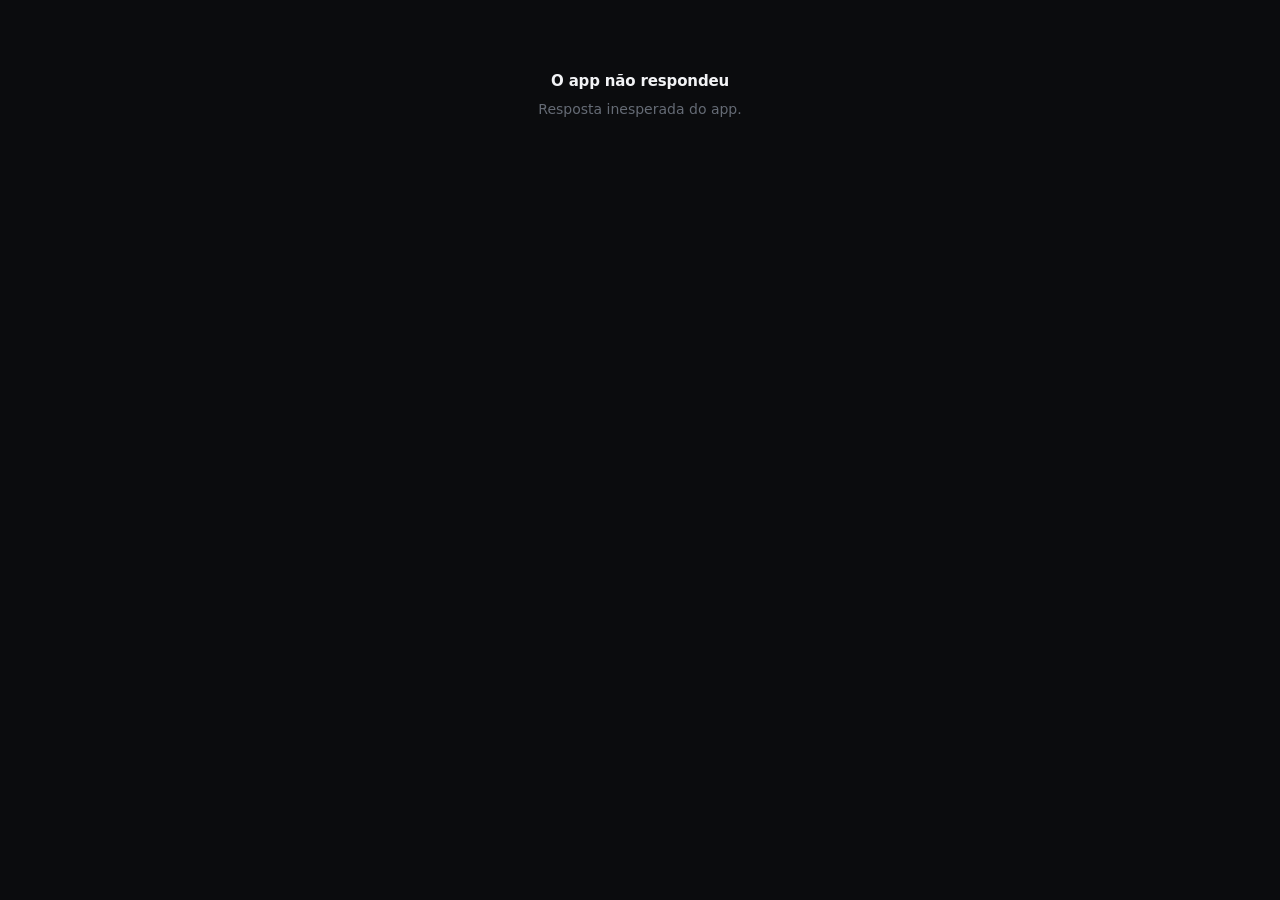
==== web/index.html @ 3688e2be "Liga as etapas 11 e 12, auto-update e instalação do plugin O pipeline tinha 12 etapas e 10 executore" ====
<!doctype html>
<html lang="pt-BR">
<head>
<meta charset="utf-8">
<meta name="viewport" content="width=device-width, initial-scale=1">
<title>Editor Automático</title>
<link rel="stylesheet" href="estilo.css">
</head>
<body>
  <div id="raiz"></div>
  <script src="app.js"></script>
</body>
</html>
---- web/estilo.css ----
/* Editor Automático — sistema visual
   Preto com filete dourado: é a marca Black Belt, não decoração aleatória.
   As cores de marcador (vermelho/azul/roxo) são as MESMAS da convenção da casa
   no Premiere — a tela e a timeline falam a mesma língua de propósito. */

:root {
  --fundo:        #0B0C0E;
  --superficie:   #131519;
  --elevada:      #191C22;
  --borda:        rgba(255,255,255,.07);
  --borda-forte:  rgba(255,255,255,.13);

  --texto:        #F2F3F5;
  --texto-2:      #9AA0AA;
  --texto-3:      #656B75;

  --ouro:         #E5A94E;
  --ouro-fraco:   rgba(229,169,78,.12);

  --broll:        #E5484D;  /* vermelho — cama de imagem */
  --lettering:    #4C8DFF;  /* azul */
  --decisao:      #A97BFF;  /* roxo — decisão humana */
  --ok:           #3DD68C;

  --r:            10px;
  --sombra:       0 1px 2px rgba(0,0,0,.5), 0 8px 28px rgba(0,0,0,.35);
}

* { box-sizing: border-box; margin: 0; padding: 0; }

body {
  background: var(--fundo);
  color: var(--texto);
  font: 14px/1.5 -apple-system, BlinkMacSystemFont, "Segoe UI", system-ui, sans-serif;
  -webkit-font-smoothing: antialiased;
  height: 100vh;
  overflow: hidden;
}

/* ------------------------------------------------------------ estrutura */
/* ⚠️ NÃO reutilizar o nome `app` em outro lugar. Este seletor é o contêiner
   raiz — height:100vh e display:grid. A mensagem do assistente já se chamou
   `msg app` e herdava ISTO: cada resposta virava um grid de altura de tela
   inteira, empurrando e sobrepondo tudo. Por isso a resposta do assistente é
   `msg resposta`. */
.app { display: grid; grid-template-columns: 232px 1fr; height: 100vh; }

.rail {
  background: var(--superficie);
  border-right: 1px solid var(--borda);
  display: flex; flex-direction: column;
  padding: 22px 14px 14px;
}

.marca { display: flex; align-items: center; gap: 10px; padding: 0 8px 22px; }
.marca .selo {
  width: 26px; height: 26px; border-radius: 7px;
  background: linear-gradient(150deg, var(--ouro), #B4761F);
  display: grid; place-items: center;
  font-size: 13px; font-weight: 700; color: #17120A;
}
.marca b { font-size: 13.5px; font-weight: 600; letter-spacing: -.01em; }
.marca span { display: block; font-size: 11px; color: var(--texto-3); font-weight: 400; }

.nav { display: flex; flex-direction: column; gap: 2px; }
.nav button {
  all: unset; cursor: pointer;
  display: flex; align-items: center; gap: 10px;
  padding: 9px 10px; border-radius: 8px;
  color: var(--texto-2); font-size: 13.5px;
  transition: background .12s, color .12s;
}
.nav button:hover { background: rgba(255,255,255,.04); color: var(--texto); }
.nav button.ativo { background: var(--ouro-fraco); color: var(--ouro); font-weight: 500; }
.nav .glifo { width: 16px; text-align: center; opacity: .85; }

.rail .rodape { margin-top: auto; padding: 12px 8px 0; border-top: 1px solid var(--borda); }
.rail .quem { font-size: 12px; color: var(--texto-2); }
.rail .quem b { display: block; color: var(--texto); font-weight: 500; }
.rail .sair { all: unset; cursor: pointer; font-size: 11.5px; color: var(--texto-3); margin-top: 6px; }
.rail .sair:hover { color: var(--broll); }

.palco { overflow-y: auto; padding: 30px 38px 60px; }
.palco::-webkit-scrollbar { width: 10px; }
.palco::-webkit-scrollbar-thumb { background: rgba(255,255,255,.09); border-radius: 6px; border: 3px solid var(--fundo); }

/* ------------------------------------------------------------ tipografia */
h1 { font-size: 21px; font-weight: 600; letter-spacing: -.02em; }
h2 { font-size: 15px; font-weight: 600; letter-spacing: -.01em; margin-bottom: 3px; }
.sub { color: var(--texto-2); font-size: 13px; }
.topo { display: flex; align-items: flex-end; justify-content: space-between; margin-bottom: 24px; gap: 20px; }
.rotulo { font-size: 11px; text-transform: uppercase; letter-spacing: .09em; color: var(--texto-3); font-weight: 600; }

/* ------------------------------------------------------------ superfícies */
.cartao {
  background: var(--superficie);
  border: 1px solid var(--borda);
  border-radius: var(--r);
  padding: 18px;
}
.cartao + .cartao { margin-top: 12px; }
.grade { display: grid; gap: 12px; }
.grade.dois { grid-template-columns: repeat(2, 1fr); }

/* ------------------------------------------------------------ botões */
.bt {
  all: unset; cursor: pointer; text-align: center;
  padding: 8px 15px; border-radius: 8px;
  font-size: 13px; font-weight: 500;
  border: 1px solid var(--borda-forte); color: var(--texto);
  transition: background .12s, border-color .12s, opacity .12s;
}
.bt:hover { background: rgba(255,255,255,.05); }
.bt.principal { background: var(--ouro); color: #17120A; border-color: transparent; font-weight: 600; }
.bt.principal:hover { background: #F0B75E; }
.bt.discreto { border-color: transparent; color: var(--texto-2); padding: 8px 10px; }
.bt.discreto:hover { color: var(--texto); }
.bt[disabled] { opacity: .38; cursor: not-allowed; }
.bt.perigo:hover { color: var(--broll); border-color: rgba(229,72,77,.4); }

input, select, textarea {
  width: 100%; background: var(--fundo);
  border: 1px solid var(--borda-forte); border-radius: 8px;
  padding: 9px 11px; color: var(--texto);
  font: inherit; font-size: 13px;
}
input:focus, select:focus, textarea:focus { outline: none; border-color: var(--ouro); }
input::placeholder { color: var(--texto-3); }
label { display: block; font-size: 12px; color: var(--texto-2); margin-bottom: 5px; }
.campo + .campo { margin-top: 12px; }

/* ------------------------------------------------------------ pastilhas */
.pastilha {
  display: inline-flex; align-items: center; gap: 5px;
  padding: 3px 8px; border-radius: 20px;
  font-size: 11px; font-weight: 500;
  background: rgba(255,255,255,.06); color: var(--texto-2);
}
.pastilha.ok  { background: rgba(61,214,140,.13); color: var(--ok); }
.pastilha.erro{ background: rgba(229,72,77,.13);  color: var(--broll); }
.pastilha.aviso{background: var(--ouro-fraco);    color: var(--ouro); }
.ponto { width: 6px; height: 6px; border-radius: 50%; background: currentColor; }

/* ------------------------------------------------------------ projetos */
.lista-proj { display: grid; gap: 10px; }
.proj {
  display: grid; grid-template-columns: 1fr auto; align-items: center; gap: 18px;
  background: var(--superficie); border: 1px solid var(--borda);
  border-radius: var(--r); padding: 15px 18px; cursor: pointer;
  transition: border-color .14s, transform .14s, background .14s;
}
.proj:hover { border-color: var(--borda-forte); background: var(--elevada); transform: translateY(-1px); }
.proj .nome { font-size: 14.5px; font-weight: 550; letter-spacing: -.01em; }
.proj .meta { font-size: 12px; color: var(--texto-3); margin-top: 3px; display: flex; gap: 12px; }

/* ------------------------------------------------------------ etapas */
.trilho { display: flex; align-items: center; gap: 0; margin: 22px 0 26px; }
.etapa { display: flex; align-items: center; gap: 8px; color: var(--texto-3); font-size: 12.5px; }
.etapa .bola {
  width: 21px; height: 21px; border-radius: 50%;
  border: 1.5px solid var(--borda-forte);
  display: grid; place-items: center; font-size: 10.5px; font-weight: 600;
}
.etapa.feita .bola { background: var(--ok); border-color: var(--ok); color: #06210F; }
.etapa.feita { color: var(--texto-2); }
.etapa.agora .bola { border-color: var(--ouro); color: var(--ouro); }
.etapa.agora { color: var(--ouro); font-weight: 550; }
.trilho .fio { flex: 1; height: 1px; background: var(--borda); margin: 0 12px; }

/* ------------------------------------------------------------ timeline */
.regua-caixa { background: var(--superficie); border: 1px solid var(--borda); border-radius: var(--r); padding: 18px; }
.regua {
  position: relative; height: 62px; border-radius: 7px;
  background: linear-gradient(180deg, #1D2129, #15181D);
  border: 1px solid var(--borda); overflow: hidden; margin: 14px 0 8px;
}
.faixa { position: absolute; top: 0; bottom: 0; opacity: .85; }
.faixa.insert   { background: var(--broll); }
.faixa.lettering{ background: var(--lettering); }
.faixa.copy     { background: var(--decisao); }
.faixa.sem-midia{ background: repeating-linear-gradient(45deg, rgba(229,72,77,.55) 0 6px, transparent 6px 12px); border: 1px dashed rgba(229,72,77,.7); }
.eixo { display: flex; justify-content: space-between; font-size: 11px; color: var(--texto-3); font-variant-numeric: tabular-nums; }
.legenda-cores { display: flex; gap: 16px; margin-top: 12px; font-size: 11.5px; color: var(--texto-2); }
.legenda-cores i { width: 9px; height: 9px; border-radius: 2px; display: inline-block; margin-right: 6px; }

/* ------------------------------------------------------------ beats */
.beat {
  display: grid; grid-template-columns: 70px 1fr auto; gap: 14px; align-items: start;
  padding: 12px 0; border-top: 1px solid var(--borda);
}
.beat .tc { font-size: 12px; color: var(--texto-3); font-variant-numeric: tabular-nums; padding-top: 2px; }
.beat .intencao { font-size: 13.5px; }
.beat .fala { font-size: 12.5px; color: var(--texto-2); font-style: italic; margin-top: 3px; }
.beat .tipo { width: 3px; border-radius: 2px; align-self: stretch; }

/* ------------------------------------------------------------ portão */
.portao { font: 12px/1.65 ui-monospace, "SF Mono", Menlo, monospace;
  white-space: pre-wrap; color: var(--texto-2);
  background: #0E1013; border: 1px solid var(--borda);
  border-radius: 8px; padding: 16px; max-height: 380px; overflow: auto; }

/* ------------------------------------------------------------ serviços */
.servico { display: grid; grid-template-columns: 1fr auto; gap: 16px; align-items: center;
  padding: 15px 0; border-top: 1px solid var(--borda); }
.servico:first-of-type { border-top: none; }
.servico .titulo { font-size: 14px; font-weight: 550; display: flex; align-items: center; gap: 9px; }
.servico .papel { font-size: 12px; color: var(--texto-3); margin-top: 2px; }
.servico .linha-chave { display: flex; gap: 8px; margin-top: 10px; }
.servico .linha-chave input { font-family: ui-monospace, Menlo, monospace; font-size: 12px; }

/* ------------------------------------------------------------ vazio / avisos */
.vazio { text-align: center; padding: 70px 20px; color: var(--texto-3); }
.vazio .icone { font-size: 30px; opacity: .35; margin-bottom: 14px; }
.vazio h2 { color: var(--texto); margin-bottom: 6px; }

/* BLOCO, não flex: com flex cada pedaço de texto e cada <b> vira um item e a
   frase quebra em colunas. Todos os usos são texto corrido com negrito. */
.aviso { display: block; padding: 12px 14px; border-radius: 8px; font-size: 13px; line-height: 1.55;
  background: var(--ouro-fraco); color: var(--ouro); border: 1px solid rgba(229,169,78,.22); }
.aviso.ruim { background: rgba(229,72,77,.1); color: #FF9599; border-color: rgba(229,72,77,.25); }

/* ------------------------------------------------------------ modal */
.veu { position: fixed; inset: 0; background: rgba(0,0,0,.62); backdrop-filter: blur(3px);
  display: grid; place-items: center; z-index: 50; }
.modal { background: var(--elevada); border: 1px solid var(--borda-forte);
  border-radius: 13px; padding: 24px; width: 470px; box-shadow: var(--sombra); }
.modal h2 { margin-bottom: 16px; }
.modal .acoes { display: flex; gap: 8px; justify-content: flex-end; margin-top: 20px; }

/* ------------------------------------------------------------ entrada */
.porta { display: grid; place-items: center; height: 100vh; }
.porta .caixa { width: 380px; }
.porta .marca { justify-content: center; padding-bottom: 26px; }

@keyframes pulsa { 0%,100% { opacity: 1 } 50% { opacity: .45 } }
.pulsando { animation: pulsa 1.4s ease-in-out infinite; }

/* ==================================================== pipeline de 12 etapas */

.barra { height: 3px; background: rgba(255,255,255,.06); border-radius: 3px; overflow: hidden; margin-bottom: 22px; }
.barra-cheia { height: 100%; background: linear-gradient(90deg, #B4761F, var(--ouro)); transition: width .4s ease; }

.pipe { display: grid; grid-template-columns: 1fr 300px; gap: 16px; align-items: start; }
.etapas-col { display: flex; flex-direction: column; gap: 8px; }
@media (max-width: 1120px) { .pipe { grid-template-columns: 1fr; } }

.etapa-cartao {
  background: var(--superficie); border: 1px solid var(--borda);
  border-radius: var(--r); overflow: hidden;
  transition: border-color .15s, background .15s;
}
.etapa-cartao:hover { border-color: var(--borda-forte); }
.etapa-cartao.aberta { border-color: var(--borda-forte); background: var(--elevada); }
.etapa-cartao.concluido { opacity: .78; }
.etapa-cartao.concluido.aberta { opacity: 1; }
.etapa-cartao.aguardando_aprovacao { border-color: rgba(229,169,78,.4); }
.etapa-cartao.rejeitado { border-color: rgba(229,72,77,.35); }

.etapa-cab { display: flex; align-items: center; gap: 13px; padding: 14px 16px; cursor: pointer; }
.etapa-n {
  width: 25px; height: 25px; border-radius: 50%; flex-shrink: 0;
  display: grid; place-items: center; font-size: 11.5px; font-weight: 600;
  border: 1.5px solid var(--borda-forte); color: var(--texto-3);
}
.etapa-n.concluido { background: var(--ok); border-color: var(--ok); color: #06210F; }
.etapa-n.aguardando_aprovacao, .etapa-n.em_geracao { border-color: var(--ouro); color: var(--ouro); }
.etapa-n.rejeitado { border-color: var(--broll); color: var(--broll); }

.etapa-nome { font-size: 14px; font-weight: 550; letter-spacing: -.01em; display: flex; align-items: center; gap: 8px; flex-wrap: wrap; }
.etapa-resumo { font-size: 12px; color: var(--texto-3); margin-top: 2px; }

.credito {
  font-size: 10px; font-weight: 600; text-transform: uppercase; letter-spacing: .05em;
  padding: 2px 7px; border-radius: 4px;
  background: rgba(229,169,78,.14); color: var(--ouro);
}
.credito.portao { background: rgba(169,123,255,.14); color: var(--decisao); }

.etapa-corpo { padding: 4px 16px 16px; border-top: 1px solid var(--borda); padding-top: 15px; }
.etapa-acoes { display: flex; gap: 8px; margin-top: 16px; flex-wrap: wrap; }

.fatos { display: grid; grid-template-columns: repeat(auto-fit, minmax(120px, 1fr)); gap: 14px; }
.fatos > div { display: flex; flex-direction: column; gap: 3px; }
.fatos b { font-size: 15px; font-weight: 600; letter-spacing: -.01em; }

.rolagem { max-height: 300px; overflow-y: auto; }
.rolagem::-webkit-scrollbar { width: 8px; }
.rolagem::-webkit-scrollbar-thumb { background: rgba(255,255,255,.1); border-radius: 5px; }

.diverg { display: flex; gap: 10px; align-items: baseline; padding: 6px 0; font-size: 12.5px; border-top: 1px solid var(--borda); }
.diverg.grave { color: #FF9599; }
.diverg .tc { font-size: 11px; color: var(--texto-3); font-variant-numeric: tabular-nums; min-width: 46px; }
.dtipo { font-size: 10px; text-transform: uppercase; letter-spacing: .05em; padding: 1px 6px; border-radius: 4px; background: rgba(255,255,255,.07); color: var(--texto-2); }
.dtipo.ausente { background: rgba(229,72,77,.15); color: #FF9599; }
.dtipo.sobra   { background: rgba(76,141,255,.15); color: #9DBEFF; }
.dtipo.trocado { background: var(--ouro-fraco); color: var(--ouro); }

.galeria { display: grid; grid-template-columns: repeat(auto-fill, minmax(112px, 1fr)); gap: 10px; }
.item {
  position: relative; aspect-ratio: 9/16; border-radius: 8px;
  background: linear-gradient(160deg, #1E222A, #14171C);
  border: 1px solid var(--borda); display: flex; flex-direction: column;
  justify-content: space-between; padding: 9px; overflow: hidden;
}
.item.aprovou  { border-color: rgba(61,214,140,.55); }
.item.rejeitou { border-color: rgba(229,72,77,.5); opacity: .5; }
.item.regerar  { border-color: rgba(229,169,78,.5); }
.item-id { font-size: 11.5px; font-weight: 600; color: var(--texto-2); }
.item-acoes { display: flex; gap: 3px; justify-content: center; }
.item-acoes .bt { padding: 4px 7px; font-size: 12px; }
.item-selo {
  position: absolute; top: 0; right: 0;
  font-size: 9px; text-transform: uppercase; letter-spacing: .05em; font-weight: 700;
  padding: 3px 7px; border-bottom-left-radius: 7px;
}
.item-selo.aprovou  { background: var(--ok); color: #06210F; }
.item-selo.rejeitou { background: var(--broll); color: #fff; }
.item-selo.regerar  { background: var(--ouro); color: #17120A; }

.lateral { position: sticky; top: 0; }
.log { display: flex; gap: 10px; padding: 9px 0; border-top: 1px solid var(--borda); font-size: 12.5px; }
.log:first-of-type { border-top: none; }
.log-acao {
  font-size: 10px; text-transform: uppercase; letter-spacing: .04em; font-weight: 700;
  padding: 2px 6px; border-radius: 4px; height: fit-content; flex-shrink: 0;
  background: rgba(255,255,255,.07); color: var(--texto-2);
}
.log-acao.ok   { background: rgba(61,214,140,.14); color: var(--ok); }
.log-acao.erro { background: rgba(229,72,77,.14); color: var(--broll); }
.log-quem { font-size: 11.5px; color: var(--texto-3); margin-top: 2px; }

/* ==================================================== seletor de motor */
.motores { display: flex; flex-direction: column; gap: 6px; max-height: 300px; overflow-y: auto; }
.motor {
  display: flex; align-items: center; gap: 11px; cursor: pointer;
  padding: 10px 12px; border-radius: 8px;
  border: 1px solid var(--borda); background: var(--fundo);
  transition: border-color .12s, background .12s;
}
.motor:hover { border-color: var(--borda-forte); }
.motor.ativo { border-color: var(--ouro); background: var(--ouro-fraco); }
.motor input { width: auto; margin: 0; accent-color: var(--ouro); }
.motor-nome { font-size: 13px; font-weight: 550; display: flex; align-items: center; gap: 7px; flex-wrap: wrap; }
.motor-nota { font-size: 11.5px; color: var(--texto-3); margin-top: 2px; }
.motor-preco { text-align: right; flex-shrink: 0; }
.motor-preco b { font-size: 15px; font-variant-numeric: tabular-nums; }
.motor-preco span { font-size: 10.5px; color: var(--texto-3); margin-left: 3px; }
.motor-total { font-size: 11px; color: var(--ouro); font-weight: 600; margin-top: 1px; }

.resumo-gasto {
  display: grid; grid-template-columns: repeat(3, 1fr); gap: 12px;
  margin-top: 14px; padding: 12px 14px; border-radius: 8px;
  background: rgba(255,255,255,.03); border: 1px solid var(--borda);
}
.resumo-gasto.ruim { border-color: rgba(229,72,77,.3); }
.resumo-gasto b { font-size: 14px; font-variant-numeric: tabular-nums; }

/* ==================================================== chat */
.chat-tela { display: grid; grid-template-columns: 1fr 260px; gap: 18px; height: calc(100vh - 60px); }
@media (max-width: 1080px) { .chat-tela { grid-template-columns: 1fr; } .pipe-lateral { display: none; } }

.chat-col { display: flex; flex-direction: column; min-height: 0; }
.chat-topo { display: flex; justify-content: space-between; align-items: flex-end; padding-bottom: 14px; border-bottom: 1px solid var(--borda); }

/* FLUXO NORMAL, não flex.
   Uma coluna flex com rolagem encolhe os filhos para caber na altura e as
   mensagens se sobrepõem — e o comportamento difere entre motores: no Chrome
   ficava certo, no WebKit do app não. Bloco com margem não tem como sobrepor,
   em motor nenhum. */
.conversa { flex: 1 1 auto; min-height: 0; overflow-y: auto; padding: 22px 4px; display: block; }
.conversa > * { margin-bottom: 14px; }
.conversa > *:last-child { margin-bottom: 0; }
.conversa::-webkit-scrollbar { width: 9px; }
.conversa::-webkit-scrollbar-thumb { background: rgba(255,255,255,.09); border-radius: 6px; border: 2px solid var(--fundo); }

/* SEM float e SEM flex. O alinhamento é por text-align e a bolha é inline-block.
   Motivo: no WebKit, `float` + `clear: both` dentro de um bloco com
   `overflow:hidden` fazia a .msg medir 788px para uma bolha de 46px — a caixa
   inteira do palco. Inline-block mede pela linha e não tem esse comportamento.
   (No Chrome os três jeitos rendem igual; por isso só apareceu no app.) */
.msg { display: block; text-align: left; }
.msg.eu { text-align: right; }
.msg.ferramenta { text-align: center; }
.msg .bolha { display: inline-block; text-align: left; vertical-align: top; }
.msg.ferramenta .ferr { display: inline-flex; }
.msg .bolha { max-width: 74%; padding: 11px 15px; border-radius: 13px; font-size: 14px; line-height: 1.6; }
.msg.eu .bolha { background: var(--ouro); color: #17120A; border-bottom-right-radius: 4px; font-weight: 500; }
.msg.resposta .bolha { background: var(--superficie); border: 1px solid var(--borda); border-bottom-left-radius: 4px; }
.msg.resposta .bolha p + p { margin-top: 9px; }
.msg.resposta .bolha code { background: rgba(255,255,255,.07); padding: 1px 5px; border-radius: 4px; font-size: 12.5px; }

.ferr { display: flex; align-items: center; gap: 9px; font-size: 11.5px;
  padding: 5px 12px; border-radius: 20px; color: var(--texto-3);
  background: rgba(255,255,255,.035); border: 1px solid var(--borda); }
.ferr.ruim { background: rgba(229,72,77,.09); border-color: rgba(229,72,77,.25); color: #FF9599; }
.ferr-nome { font-family: ui-monospace, Menlo, monospace; color: var(--ouro); }
.ferr.ruim .ferr-nome { color: #FF9599; }

.compositor { border-top: 1px solid var(--borda); padding-top: 14px; }
.compositor-linha { display: flex; gap: 8px; align-items: flex-end; }
.compositor textarea { resize: none; overflow-y: auto; line-height: 1.5; padding: 10px 13px; max-height: 160px; }
.compositor #anexar { font-size: 17px; padding: 8px 12px; line-height: 1; }

.anexos { display: flex; gap: 6px; flex-wrap: wrap; margin-bottom: 8px; }
.anexo { font-size: 11.5px; padding: 3px 9px; border-radius: 6px;
  background: var(--ouro-fraco); color: var(--ouro); }

.atalhos { display: flex; gap: 6px; flex-wrap: wrap; margin-top: 10px; }
.atalho { all: unset; cursor: pointer; font-size: 12px; padding: 5px 11px;
  border-radius: 16px; color: var(--texto-2);
  border: 1px solid var(--borda-forte); transition: background .12s, color .12s; }
.atalho:hover { background: var(--ouro-fraco); color: var(--ouro); border-color: transparent; }

.pipe-lateral { overflow-y: auto; padding-right: 4px; }
.mini-etapa { display: flex; align-items: center; gap: 10px; padding: 8px 10px;
  border-radius: 8px; cursor: pointer; transition: background .12s; }
.mini-etapa:hover { background: rgba(255,255,255,.04); }
.mini-etapa.atual { background: var(--ouro-fraco); }
.mini-etapa.concluido { opacity: .55; }
.mini-etapa .etapa-n { width: 21px; height: 21px; font-size: 10px; }
.mini-nome { font-size: 12.5px; font-weight: 500; letter-spacing: -.01em; }
.mini-status { font-size: 10.5px; color: var(--texto-3); }
.mini-etapa .credito { font-size: 9px; padding: 1px 5px; }

/* ==================================================== ambiente */
.dep { display: flex; align-items: center; gap: 13px; padding: 13px 0; border-top: 1px solid var(--borda); }
.dep:first-of-type { border-top: none; }
.dep-marca { width: 22px; height: 22px; border-radius: 50%; display: grid; place-items: center;
  font-size: 11px; font-weight: 700; flex-shrink: 0; }
.dep-marca.ok { background: rgba(61,214,140,.15); color: var(--ok); }
.dep-marca.falta { background: rgba(229,72,77,.15); color: var(--broll); }
.dep-marca.opcional { background: rgba(255,255,255,.06); color: var(--texto-3); }
.dep-nome { font-size: 13.5px; font-weight: 550; }
.dep-para { font-size: 12px; color: var(--texto-3); margin-top: 1px; }
.dep-versao { font-size: 11px; color: var(--texto-3); font-family: ui-monospace, Menlo, monospace; }

.adobe-linha { display: flex; flex-direction: column; gap: 2px; padding: 8px 0; border-top: 1px solid var(--borda); }
.adobe-linha:first-of-type { border-top: none; }
.adobe-linha b { font-size: 13px; font-weight: 550; word-break: break-word; }

.falha-acoes { display: flex; gap: 8px; margin-top: 12px; flex-wrap: wrap; }
.falha-acoes .bt { font-size: 12.5px; padding: 6px 12px; }

/* ⚠️ Numa coluna flex com rolagem os filhos ENCOLHEM para caber na altura e as
   mensagens se sobrepõem. `flex-shrink: 0` é o que mantém cada uma inteira. */
.msg .bolha { max-width: 74%; overflow-wrap: anywhere; }


/* Duas barras de rolagem aninhadas (palco e conversa) fazem a tela inteira
   deslizar quando a conversa rola — a pergunta "sobe demais". No modo chat o
   palco não rola: quem rola é só a conversa. */
.palco.modo-chat { overflow: hidden; padding-bottom: 30px; }
.palco.modo-chat .chat-tela { height: 100%; }

/* ==================================================== beta */
.selo-beta {
  font-size: 10px; font-weight: 700; text-transform: uppercase; letter-spacing: .07em;
  padding: 3px 7px; border-radius: 5px; vertical-align: middle; margin-left: 7px;
  background: var(--ouro-fraco); color: var(--ouro);
}
.nota-beta {
  display: flex; gap: 10px; align-items: flex-start;
  margin-top: 14px; padding: 11px 14px; border-radius: 9px;
  font-size: 12.5px; line-height: 1.55; color: var(--texto-2);
  background: rgba(255,255,255,.03); border: 1px solid var(--borda);
}
.nota-beta b { color: var(--texto); font-weight: 550; }
.nota-icone { color: var(--ouro); flex-shrink: 0; }

/* ==================================================== passos em tempo real */
.passos { display: block; margin-bottom: 8px; max-width: 74%; }
.passo {
  display: flex; align-items: flex-start; gap: 9px;
  padding: 6px 11px; margin-bottom: 4px; border-radius: 8px;
  font-size: 12px; color: var(--texto-2);
  background: rgba(255,255,255,.03); border: 1px solid var(--borda);
}
.passo-bola { width: 6px; height: 6px; border-radius: 50%; margin-top: 6px; flex-shrink: 0;
  background: var(--texto-3); }
.passo.rodando .passo-bola { background: var(--ouro); animation: pulsa 1.1s ease-in-out infinite; }
.passo.ok .passo-bola   { background: var(--ok); }
.passo.erro .passo-bola { background: var(--broll); }
.passo.erro { border-color: rgba(229,72,77,.25); }
.passo.pensando { color: var(--texto-3); font-style: italic; }
.passo-nome { font-family: ui-monospace, Menlo, monospace; font-size: 11.5px; color: var(--ouro); }
.passo.erro .passo-nome { color: #FF9599; }
.passo-arg { font-family: -apple-system, system-ui, sans-serif; color: var(--texto-3);
  margin-left: 8px; font-size: 11.5px; }
.passo-saida { font-size: 11.5px; color: var(--texto-3); margin-top: 3px;
  overflow-wrap: anywhere; }
.passo-est { color: var(--texto-3); font-size: 12px; flex-shrink: 0; margin-top: 2px; }
.passo.ok .passo-est { color: var(--ok); }
.passo.erro .passo-est { color: var(--broll); }

/* mosaico do QC — a prova visual do export, sem sair do app */
.qc-mosaico{
  display:block; width:100%; margin-top:12px; border-radius:10px;
  border:1px solid var(--linha); background:#000;
}

/* atualização do app — pill no rodapé da barra lateral */
.rodape .att{
  display:block; width:100%; margin-bottom:10px; padding:8px 10px;
  border:1px solid rgba(212,175,55,.35); border-radius:9px;
  background:rgba(212,175,55,.12); color:var(--ouro);
  font:600 12px/1 inherit; cursor:pointer; text-align:center;
}
.rodape .att:hover{ background:rgba(212,175,55,.2); }
.quem .versao{ opacity:.6; margin-left:6px; }

/* plugin do Premiere — o card do Ambiente */
.plugin{
  display:flex; align-items:center; gap:14px; padding:16px;
  border:1px solid var(--linha); border-radius:12px; margin-bottom:16px;
  background:linear-gradient(180deg, rgba(255,255,255,.03), transparent);
}
.plugin .selo-pl{
  width:40px; height:40px; border-radius:10px; flex:none;
  display:flex; align-items:center; justify-content:center;
  background:rgba(212,175,55,.12); color:var(--ouro); font-size:18px;
}
.plugin .pl-nome{ font-weight:600; }
.plugin .pl-sub{ color:var(--texto-3); font-size:12px; margin-top:3px; }
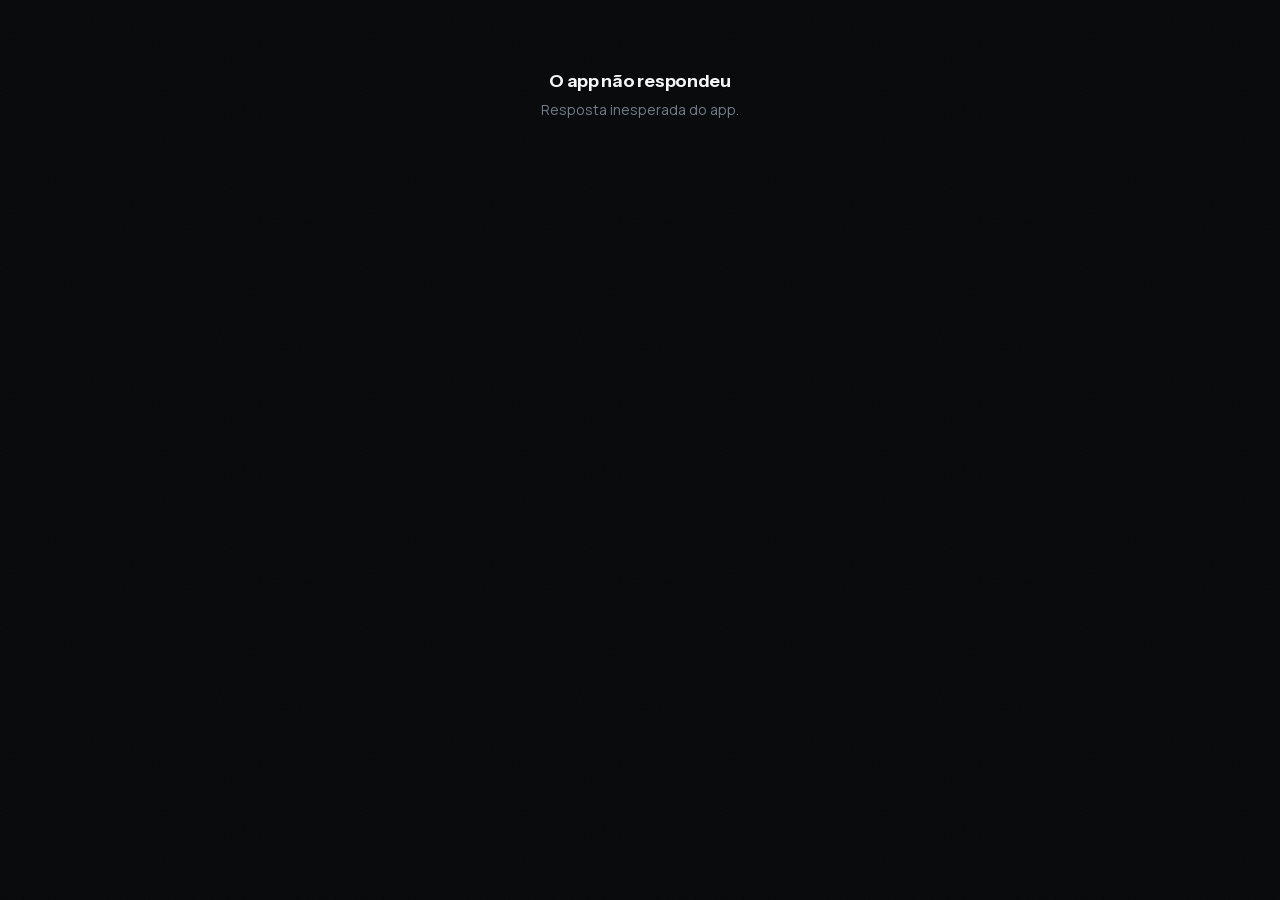
==== commit 809b3f85: "0.22.0: Conversa no estilo Claude Code, skills novas e modo serviço para o painel do Tools PRO - Con" ====
--- a/web/index.html
+++ b/web/index.html
@@ -5,9 +5,11 @@
 <meta name="viewport" content="width=device-width, initial-scale=1">
 <title>Editor Automático</title>
 <link rel="stylesheet" href="estilo.css">
+<link rel="stylesheet" href="conversa-ui.css">
 </head>
 <body>
   <div id="raiz"></div>
+  <script src="conversa-ui.js"></script>
   <script src="app.js"></script>
 </body>
 </html>
--- a/web/estilo.css
+++ b/web/estilo.css
@@ -1,41 +1,74 @@
-/* Editor Automático — sistema visual
-   Preto com filete dourado: é a marca Black Belt, não decoração aleatória.
+/* Editor Automático — sistema visual (0.21: a mesma casa do site)
+   Fundo quase preto, UMA cor de destaque (ouro), profundidade de verdade:
+   aro dourado fino, luz interna no topo, sombra em camadas e grão de filme.
    As cores de marcador (vermelho/azul/roxo) são as MESMAS da convenção da casa
-   no Premiere — a tela e a timeline falam a mesma língua de propósito. */
+   no Premiere — a tela e a timeline falam a mesma língua de propósito.
+   Fontes EMBUTIDAS em web/fonts: o app abre sem internet. */
+
+@font-face { font-family: "Instrument Sans"; src: url("fonts/InstrumentSans-var.woff2") format("woff2");
+  font-weight: 400 700; font-style: normal; font-display: swap; }
+@font-face { font-family: "Manrope"; src: url("fonts/Manrope-var.woff2") format("woff2");
+  font-weight: 400 800; font-style: normal; font-display: swap; }
+@font-face { font-family: "IBM Plex Mono"; src: url("fonts/IBMPlexMono-400.woff2") format("woff2");
+  font-weight: 400; font-style: normal; font-display: swap; }
+@font-face { font-family: "IBM Plex Mono"; src: url("fonts/IBMPlexMono-500.woff2") format("woff2");
+  font-weight: 500; font-style: normal; font-display: swap; }
 
 :root {
-  --fundo:        #0B0C0E;
-  --superficie:   #131519;
-  --elevada:      #191C22;
+  /* a paleta do site */
+  --ground: #08090b; --s1: #0f1115; --s2: #15181e; --s3: #1d2128;
+  --ink: #f5f6f8; --ink2: #a8b0bc; --ink3: #737b89;
+  --gold: #f2b33d; --gold2: #ffd37a; --gold3: #ffe7b0;
+  --ease: cubic-bezier(.32,.72,0,1);
+  --ease-out: cubic-bezier(.16,1,.3,1);
+  --sh-2: 0 1px 2px rgba(0,0,0,.35), 0 12px 28px -12px rgba(0,0,0,.6), 0 32px 64px -32px rgba(0,0,0,.6);
+
+  --f-titulo: "Instrument Sans", -apple-system, "Segoe UI", system-ui, sans-serif;
+  --f-corpo: "Manrope", -apple-system, "Segoe UI", system-ui, sans-serif;
+  --f-mono: "IBM Plex Mono", ui-monospace, "SF Mono", Menlo, Consolas, monospace;
+
+  /* os nomes antigos continuam valendo — o resto do arquivo (pipeline, chat,
+     beats) usa estes e herda a paleta nova sem ser reescrito */
+  --fundo:        var(--ground);
+  --superficie:   var(--s1);
+  --elevada:      var(--s2);
   --borda:        rgba(255,255,255,.07);
-  --borda-forte:  rgba(255,255,255,.13);
-
-  --texto:        #F2F3F5;
-  --texto-2:      #9AA0AA;
-  --texto-3:      #656B75;
-
-  --ouro:         #E5A94E;
-  --ouro-fraco:   rgba(229,169,78,.12);
-
-  --broll:        #E5484D;  /* vermelho — cama de imagem */
+  --borda-forte:  rgba(255,255,255,.12);
+  --linha:        rgba(255,255,255,.08);
+  --texto:        var(--ink);
+  --texto-2:      var(--ink2);
+  --texto-3:      var(--ink3);
+  --ouro:         var(--gold);
+  --ouro-fraco:   rgba(242,179,61,.12);
+
+  --broll:        #ef5a5f;  /* vermelho — cama de imagem */
   --lettering:    #4C8DFF;  /* azul */
   --decisao:      #A97BFF;  /* roxo — decisão humana */
-  --ok:           #3DD68C;
-
-  --r:            10px;
-  --sombra:       0 1px 2px rgba(0,0,0,.5), 0 8px 28px rgba(0,0,0,.35);
+  --ok:           #45d68f;
+
+  --r:            14px;
+  --sombra:       var(--sh-2);
 }
 
 * { box-sizing: border-box; margin: 0; padding: 0; }
 
 body {
-  background: var(--fundo);
+  background: var(--ground);
   color: var(--texto);
-  font: 14px/1.5 -apple-system, BlinkMacSystemFont, "Segoe UI", system-ui, sans-serif;
-  -webkit-font-smoothing: antialiased;
+  font: 14px/1.55 var(--f-corpo);
+  -webkit-font-smoothing: antialiased; -moz-osx-font-smoothing: grayscale;
+  text-rendering: optimizeLegibility;
   height: 100vh;
   overflow: hidden;
 }
+/* grão de filme: fixo, por cima de tudo, sem custo de rolagem */
+body::after { content: ""; position: fixed; inset: 0; z-index: 200; pointer-events: none; opacity: .04;
+  background-image: url("data:image/svg+xml;utf8,<svg xmlns='http://www.w3.org/2000/svg' width='180' height='180'><filter id='n'><feTurbulence type='fractalNoise' baseFrequency='.9' numOctaves='2' stitchTiles='stitch'/><feColorMatrix values='0 0 0 0 1 0 0 0 0 1 0 0 0 0 1 0 0 0 .55 0'/></filter><rect width='100%25' height='100%25' filter='url(%23n)'/></svg>"); }
+::selection { background: var(--gold); color: #17130a; }
+:focus-visible { outline: 2px solid var(--gold); outline-offset: 2px; border-radius: 8px; }
+.mono { font-family: var(--f-mono); }
+.ic { width: 18px; height: 18px; flex: none; }
+.ic.mini { width: 14px; height: 14px; }
 
 /* ------------------------------------------------------------ estrutura */
 /* ⚠️ NÃO reutilizar o nome `app` em outro lugar. Este seletor é o contêiner
@@ -43,103 +76,213 @@
    `msg app` e herdava ISTO: cada resposta virava um grid de altura de tela
    inteira, empurrando e sobrepondo tudo. Por isso a resposta do assistente é
    `msg resposta`. */
-.app { display: grid; grid-template-columns: 232px 1fr; height: 100vh; }
+.app { display: grid; grid-template-columns: 248px minmax(0, 1fr); height: 100vh; }
 
 .rail {
-  background: var(--superficie);
-  border-right: 1px solid var(--borda);
-  display: flex; flex-direction: column;
-  padding: 22px 14px 14px;
-}
-
-.marca { display: flex; align-items: center; gap: 10px; padding: 0 8px 22px; }
+  position: relative; z-index: 2;
+  background: linear-gradient(180deg, #101217 0%, #0b0c0f 100%);
+  box-shadow: inset -1px 0 0 rgba(255,255,255,.06), 12px 0 40px -30px rgba(0,0,0,.9);
+  display: flex; flex-direction: column; min-height: 0;
+  padding: 20px 14px 14px;
+}
+.rail::before { content: ""; position: absolute; left: 0; right: 0; top: 0; height: 220px; pointer-events: none;
+  background: radial-gradient(120% 80% at 10% 0%, rgba(242,179,61,.09), transparent 70%); }
+
+.marca { position: relative; display: flex; align-items: center; gap: 11px; padding: 2px 8px 22px; }
 .marca .selo {
-  width: 26px; height: 26px; border-radius: 7px;
-  background: linear-gradient(150deg, var(--ouro), #B4761F);
+  width: 34px; height: 34px; border-radius: 10px; flex: none; position: relative;
+  background: linear-gradient(145deg, var(--gold3), var(--gold) 55%, #c98a1e);
+  box-shadow: inset 0 1px 0 rgba(255,255,255,.7), inset 0 -1px 0 rgba(120,64,0,.35),
+    0 0 0 1px rgba(255,214,130,.35), 0 6px 18px -6px rgba(242,179,61,.65);
   display: grid; place-items: center;
-  font-size: 13px; font-weight: 700; color: #17120A;
-}
-.marca b { font-size: 13.5px; font-weight: 600; letter-spacing: -.01em; }
-.marca span { display: block; font-size: 11px; color: var(--texto-3); font-weight: 400; }
-
-.nav { display: flex; flex-direction: column; gap: 2px; }
+}
+/* o ◆ lapidado do site: duas metades de tom diferente */
+.marca .selo i { width: 14px; height: 14px; transform: rotate(45deg); border-radius: 2px;
+  background: linear-gradient(135deg, #2a1d05 0 50%, #4a3510 50% 100%);
+  box-shadow: inset 0 0 0 1px rgba(27,18,0,.35), 0 1px 0 rgba(255,255,255,.35); }
+.marca b { display: block; font: 700 15px/1.2 var(--f-titulo); letter-spacing: -.015em; }
+.marca span { display: block; font: 500 10px/1.4 var(--f-mono); letter-spacing: .14em; text-transform: uppercase; color: var(--ink3); margin-top: 2px; }
+
+.nav { position: relative; display: flex; flex-direction: column; gap: 2px; }
 .nav button {
-  all: unset; cursor: pointer;
-  display: flex; align-items: center; gap: 10px;
-  padding: 9px 10px; border-radius: 8px;
-  color: var(--texto-2); font-size: 13.5px;
-  transition: background .12s, color .12s;
-}
-.nav button:hover { background: rgba(255,255,255,.04); color: var(--texto); }
-.nav button.ativo { background: var(--ouro-fraco); color: var(--ouro); font-weight: 500; }
-.nav .glifo { width: 16px; text-align: center; opacity: .85; }
-
-.rail .rodape { margin-top: auto; padding: 12px 8px 0; border-top: 1px solid var(--borda); }
-.rail .quem { font-size: 12px; color: var(--texto-2); }
-.rail .quem b { display: block; color: var(--texto); font-weight: 500; }
-.rail .sair { all: unset; cursor: pointer; font-size: 11.5px; color: var(--texto-3); margin-top: 6px; }
-.rail .sair:hover { color: var(--broll); }
-
-.palco { overflow-y: auto; padding: 30px 38px 60px; }
+  all: unset; cursor: pointer; position: relative;
+  display: flex; align-items: center; gap: 11px;
+  padding: 9px 12px; border-radius: 11px;
+  color: var(--ink2); font: 500 14px/1.3 var(--f-corpo);
+  transition: background .25s var(--ease), color .25s var(--ease), box-shadow .25s var(--ease);
+}
+.nav button .ic { opacity: .8; }
+.nav button:hover { background: rgba(255,255,255,.04); color: var(--ink); }
+.nav button:focus-visible { box-shadow: 0 0 0 2px var(--gold); }
+.nav button.ativo {
+  color: var(--gold2); font-weight: 600;
+  background: linear-gradient(180deg, rgba(242,179,61,.13), rgba(242,179,61,.05));
+  box-shadow: inset 0 0 0 1px rgba(242,179,61,.22), inset 0 1px 0 rgba(255,255,255,.05);
+}
+.nav button.ativo .ic { opacity: 1; }
+.nav button.ativo::before { content: ""; position: absolute; left: -14px; top: 9px; bottom: 9px; width: 3px;
+  border-radius: 0 3px 3px 0; background: var(--gold); box-shadow: 0 0 12px rgba(242,179,61,.8); }
+.nav .selo-beta { margin-left: auto; }
+.nav-sep { height: 1px; margin: 12px 6px; background: linear-gradient(90deg, transparent, rgba(255,255,255,.08), transparent); }
+.nav button.nav-aulas {
+  color: var(--gold2); font-weight: 600;
+  background: linear-gradient(180deg, rgba(242,179,61,.10), rgba(242,179,61,.035));
+  box-shadow: inset 0 0 0 1px rgba(242,179,61,.28), inset 0 1px 0 rgba(255,230,170,.08), 0 10px 24px -16px rgba(242,179,61,.55);
+}
+.nav button.nav-aulas .ic.mini { margin-left: auto; opacity: .7; transition: transform .35s var(--ease); }
+.nav button.nav-aulas:hover { background: linear-gradient(180deg, rgba(242,179,61,.17), rgba(242,179,61,.06)); color: var(--gold3); }
+.nav button.nav-aulas:hover .ic.mini { transform: translateX(3px); }
+.nav button.ocupado, [data-aulas].ocupado { opacity: .6; cursor: progress; }
+
+.rail .rodape { margin-top: auto; padding: 14px 4px 0; position: relative; }
+.rail .rodape::before { content: ""; position: absolute; left: 6px; right: 6px; top: 0; height: 1px;
+  background: linear-gradient(90deg, transparent, rgba(255,255,255,.08), transparent); }
+.quem { display: flex; align-items: center; gap: 10px; padding: 4px 4px 12px; }
+.avatar { width: 32px; height: 32px; border-radius: 50%; flex: none; display: grid; place-items: center;
+  font: 700 12px/1 var(--f-titulo); color: var(--gold2);
+  background: linear-gradient(180deg, #221c10, #14120c);
+  box-shadow: inset 0 0 0 1px rgba(242,179,61,.3), inset 0 1px 0 rgba(255,255,255,.06); }
+.quem-texto { min-width: 0; flex: 1; }
+.quem-texto b { display: block; font: 600 13px/1.3 var(--f-corpo); color: var(--ink);
+  white-space: nowrap; overflow: hidden; text-overflow: ellipsis; }
+.quem-texto span { display: flex; align-items: center; gap: 6px; font-size: 11.5px; color: var(--ink3); }
+.quem-texto span::before { content: ""; width: 6px; height: 6px; border-radius: 50%; background: var(--ok);
+  box-shadow: 0 0 0 3px rgba(69,214,143,.14); }
+.quem-texto span.offline::before { background: var(--ink3); box-shadow: none; }
+.rail .sair { all: unset; cursor: pointer; width: 30px; height: 30px; border-radius: 9px; display: grid; place-items: center;
+  color: var(--ink3); transition: color .2s, background .2s; }
+.rail .sair .ic { width: 16px; height: 16px; }
+.rail .sair:hover { color: #ff9599; background: rgba(239,90,95,.1); }
+.rail .sair:focus-visible { box-shadow: 0 0 0 2px var(--gold); }
+
+.palco { overflow-y: auto; position: relative; background:
+  radial-gradient(900px 500px at 85% -10%, rgba(242,179,61,.07), transparent 70%), var(--ground); }
+.palco-dentro { max-width: 1080px; margin: 0 auto; padding: 34px 40px 64px; }
 .palco::-webkit-scrollbar { width: 10px; }
-.palco::-webkit-scrollbar-thumb { background: rgba(255,255,255,.09); border-radius: 6px; border: 3px solid var(--fundo); }
+.palco::-webkit-scrollbar-thumb { background: rgba(255,255,255,.09); border-radius: 6px; border: 3px solid var(--ground); }
 
 /* ------------------------------------------------------------ tipografia */
-h1 { font-size: 21px; font-weight: 600; letter-spacing: -.02em; }
-h2 { font-size: 15px; font-weight: 600; letter-spacing: -.01em; margin-bottom: 3px; }
-.sub { color: var(--texto-2); font-size: 13px; }
-.topo { display: flex; align-items: flex-end; justify-content: space-between; margin-bottom: 24px; gap: 20px; }
-.rotulo { font-size: 11px; text-transform: uppercase; letter-spacing: .09em; color: var(--texto-3); font-weight: 600; }
+h1 { font: 700 30px/1.08 var(--f-titulo); letter-spacing: -.035em; text-wrap: balance; }
+h2 { font: 650 16px/1.3 var(--f-titulo); letter-spacing: -.015em; margin-bottom: 3px; }
+.sub { color: var(--ink2); font-size: 13.5px; line-height: 1.55; text-wrap: pretty; }
+.topo { display: flex; align-items: flex-end; justify-content: space-between; margin-bottom: 26px; gap: 20px; flex-wrap: wrap; }
+.topo-texto { min-width: 0; max-width: 640px; }
+.topo-texto h1 { margin-top: 12px; }
+.topo-texto .sub { margin-top: 8px; font-size: 14.5px; }
+.topo-acoes { display: flex; gap: 10px; align-items: center; flex-wrap: wrap; }
+.rotulo { font: 500 10.5px/1.4 var(--f-mono); text-transform: uppercase; letter-spacing: .16em; color: var(--ink3); }
+
+.eyebrow { display: inline-flex; align-items: center; gap: 9px; font: 500 10.5px/1.35 var(--f-mono);
+  letter-spacing: .18em; text-transform: uppercase; color: var(--gold2);
+  padding: 6px 12px 6px 10px; border-radius: 999px;
+  background: linear-gradient(180deg, rgba(242,179,61,.09), rgba(242,179,61,.03));
+  box-shadow: inset 0 0 0 1px rgba(242,179,61,.22), inset 0 1px 0 rgba(255,255,255,.06); }
+.eyebrow::before { content: ""; flex: none; width: 5px; height: 5px; border-radius: 50%; background: var(--gold);
+  box-shadow: 0 0 0 3px rgba(242,179,61,.14), 0 0 10px 1px rgba(242,179,61,.7); }
+.eyebrow.pequeno { font-size: 9.5px; padding: 4px 9px 4px 8px; letter-spacing: .14em; }
 
 /* ------------------------------------------------------------ superfícies */
-.cartao {
-  background: var(--superficie);
-  border: 1px solid var(--borda);
-  border-radius: var(--r);
-  padding: 18px;
-}
-.cartao + .cartao { margin-top: 12px; }
+/* placa usinada: luz interna no topo, aro fino dourado, sombra em camadas */
+.surf, .cartao { position: relative; border-radius: 18px;
+  background: linear-gradient(180deg, #15181e 0%, #0f1115 100%);
+  box-shadow: inset 0 1px 0 rgba(255,255,255,.06), 0 0 0 1px rgba(255,255,255,.055), var(--sh-2); }
+.surf::before, .cartao::before { content: ""; position: absolute; inset: 0; border-radius: inherit; padding: 1px; pointer-events: none;
+  background: linear-gradient(160deg, rgba(255,211,122,.30), rgba(255,211,122,.05) 30%, rgba(255,255,255,.02) 60%, rgba(255,211,122,.07));
+  -webkit-mask: linear-gradient(#000 0 0) content-box, linear-gradient(#000 0 0); -webkit-mask-composite: xor;
+  mask: linear-gradient(#000 0 0) content-box exclude, linear-gradient(#000 0 0); }
+.cartao { padding: 20px; }
+.cartao + .cartao { margin-top: 14px; }
 .grade { display: grid; gap: 12px; }
 .grade.dois { grid-template-columns: repeat(2, 1fr); }
 
 /* ------------------------------------------------------------ botões */
 .bt {
-  all: unset; cursor: pointer; text-align: center;
-  padding: 8px 15px; border-radius: 8px;
-  font-size: 13px; font-weight: 500;
-  border: 1px solid var(--borda-forte); color: var(--texto);
-  transition: background .12s, border-color .12s, opacity .12s;
-}
-.bt:hover { background: rgba(255,255,255,.05); }
-.bt.principal { background: var(--ouro); color: #17120A; border-color: transparent; font-weight: 600; }
-.bt.principal:hover { background: #F0B75E; }
-.bt.discreto { border-color: transparent; color: var(--texto-2); padding: 8px 10px; }
-.bt.discreto:hover { color: var(--texto); }
-.bt[disabled] { opacity: .38; cursor: not-allowed; }
-.bt.perigo:hover { color: var(--broll); border-color: rgba(229,72,77,.4); }
+  all: unset; cursor: pointer; text-align: center; position: relative;
+  display: inline-flex; align-items: center; justify-content: center; gap: 8px;
+  padding: 8px 16px; border-radius: 999px; white-space: nowrap;
+  font: 600 13px/1.3 var(--f-titulo); letter-spacing: -.005em; color: var(--ink);
+  background: linear-gradient(180deg, rgba(255,255,255,.075), rgba(255,255,255,.025));
+  box-shadow: inset 0 0 0 1px rgba(255,255,255,.1), inset 0 1px 0 rgba(255,255,255,.08), 0 8px 18px -12px rgba(0,0,0,.8);
+  transition: transform .35s var(--ease), box-shadow .35s var(--ease), background .25s var(--ease), color .2s, opacity .2s;
+}
+.bt .ic { width: 16px; height: 16px; }
+.bt:hover { box-shadow: inset 0 0 0 1px rgba(242,179,61,.32), inset 0 1px 0 rgba(255,255,255,.1), 0 12px 22px -12px rgba(0,0,0,.85); }
+.bt:active { transform: translateY(1px); transition-duration: .08s; }
+.bt:focus-visible { outline: 0; box-shadow: 0 0 0 2px var(--ground), 0 0 0 4px var(--gold), 0 0 18px 2px rgba(242,179,61,.3); }
+.bt.principal { color: #1b1200;
+  background: linear-gradient(180deg, #ffe6a8 0%, #fbcb63 38%, #f2b33d 62%, #e39e25 100%);
+  box-shadow: inset 0 1px 0 rgba(255,255,255,.7), inset 0 -2px 3px rgba(120,64,0,.22),
+    0 0 0 1px rgba(255,214,130,.5), 0 2px 0 #8f6013, 0 3px 0 rgba(0,0,0,.45), 0 12px 26px -12px rgba(242,179,61,.6); }
+.bt.principal:hover { filter: brightness(1.05) saturate(1.05); transform: translateY(-1px);
+  box-shadow: inset 0 1px 0 rgba(255,255,255,.75), inset 0 -2px 3px rgba(120,64,0,.22),
+    0 0 0 1px rgba(255,220,140,.6), 0 3px 0 #8f6013, 0 4px 0 rgba(0,0,0,.45), 0 18px 36px -12px rgba(242,179,61,.7); }
+.bt.principal:active { transform: translateY(2px); filter: none;
+  box-shadow: inset 0 1px 0 rgba(255,255,255,.5), inset 0 2px 6px rgba(120,64,0,.35),
+    0 0 0 1px rgba(255,214,130,.45), 0 0 0 #8f6013, 0 1px 0 rgba(0,0,0,.45), 0 6px 14px -8px rgba(242,179,61,.5); }
+.bt.grande { padding: 12px 22px; font-size: 14.5px; }
+.bt.discreto { background: transparent; box-shadow: none; color: var(--ink2); padding: 8px 12px; }
+.bt.discreto:hover { color: var(--ink); background: rgba(255,255,255,.05); box-shadow: none; }
+.bt.icone { padding: 0; width: 34px; height: 34px; border-radius: 50%; }
+.bt.icone .ic { width: 18px; height: 18px; }
+.bt[disabled] { opacity: .4; cursor: not-allowed; transform: none; filter: none; }
+.bt.perigo:hover { color: #ff9599; box-shadow: inset 0 0 0 1px rgba(239,90,95,.4); }
+a.bt { text-decoration: none; }
 
 input, select, textarea {
-  width: 100%; background: var(--fundo);
-  border: 1px solid var(--borda-forte); border-radius: 8px;
-  padding: 9px 11px; color: var(--texto);
-  font: inherit; font-size: 13px;
-}
-input:focus, select:focus, textarea:focus { outline: none; border-color: var(--ouro); }
-input::placeholder { color: var(--texto-3); }
-label { display: block; font-size: 12px; color: var(--texto-2); margin-bottom: 5px; }
-.campo + .campo { margin-top: 12px; }
-
-/* ------------------------------------------------------------ pastilhas */
-.pastilha {
-  display: inline-flex; align-items: center; gap: 5px;
-  padding: 3px 8px; border-radius: 20px;
-  font-size: 11px; font-weight: 500;
-  background: rgba(255,255,255,.06); color: var(--texto-2);
-}
-.pastilha.ok  { background: rgba(61,214,140,.13); color: var(--ok); }
-.pastilha.erro{ background: rgba(229,72,77,.13);  color: var(--broll); }
-.pastilha.aviso{background: var(--ouro-fraco);    color: var(--ouro); }
-.ponto { width: 6px; height: 6px; border-radius: 50%; background: currentColor; }
+  width: 100%; background: #0a0b0e;
+  border: 1px solid rgba(255,255,255,.1); border-radius: 11px;
+  padding: 10px 12px; color: var(--ink);
+  font: 500 13.5px/1.4 var(--f-corpo);
+  box-shadow: inset 0 1px 2px rgba(0,0,0,.5);
+  transition: border-color .2s, box-shadow .2s;
+}
+input:focus, select:focus, textarea:focus { outline: none; border-color: rgba(242,179,61,.6);
+  box-shadow: inset 0 1px 2px rgba(0,0,0,.5), 0 0 0 3px rgba(242,179,61,.14); }
+input::placeholder, textarea::placeholder { color: var(--ink3); }
+label { display: block; font-size: 12.5px; font-weight: 600; color: var(--ink2); margin-bottom: 6px; }
+.campo + .campo { margin-top: 14px; }
+
+/* ------------------------------------------------------------ pastilhas / chips */
+.pastilha, .chip {
+  display: inline-flex; align-items: center; gap: 6px; white-space: nowrap;
+  padding: 3px 10px; border-radius: 999px;
+  font: 600 11px/1.5 var(--f-corpo); letter-spacing: .01em;
+  background: rgba(255,255,255,.06); color: var(--ink2);
+  box-shadow: inset 0 0 0 1px rgba(255,255,255,.06);
+}
+.pastilha.ok, .chip.ok { background: rgba(69,214,143,.11); color: #6fe3aa; box-shadow: inset 0 0 0 1px rgba(69,214,143,.22); }
+.pastilha.erro { background: rgba(239,90,95,.11); color: #ff9599; box-shadow: inset 0 0 0 1px rgba(239,90,95,.24); }
+.pastilha.aviso, .chip.atencao { background: rgba(242,179,61,.11); color: var(--gold2); box-shadow: inset 0 0 0 1px rgba(242,179,61,.26); }
+/* a conferência de fundo é informação de canto: precisa ser LEGÍVEL e não
+   competir com o estado das contas, que é o que a pessoa veio ver */
+.pastilha.calma { background: transparent; box-shadow: none; color: var(--ink3); }
+.pastilha.conferindo { background: rgba(255,255,255,.05); color: var(--ink2); }
+.ponto { width: 6px; height: 6px; border-radius: 50%; background: currentColor; flex: none; }
+.chip.ok .ponto { box-shadow: 0 0 0 3px rgba(69,214,143,.14); }
+.chip.atencao .ponto { box-shadow: 0 0 0 3px rgba(242,179,61,.16); }
+.giro {
+  width: 9px; height: 9px; border-radius: 50%; flex: none;
+  border: 1.5px solid currentColor; border-top-color: transparent;
+  animation: girando .7s linear infinite;
+}
+@keyframes girando { to { transform: rotate(360deg) } }
+
+/* --------------------------------------------- barra de "conferido quando" */
+.conferencia { display: flex; align-items: center; gap: 8px; flex-wrap: wrap; }
+.conferencia .bt { padding: 5px 10px; font-size: 11px; }
+
+/* ------------------------------------------ esqueleto da primeira conferida */
+.servico.esqueleto { pointer-events: none; }
+.barra-fantasma {
+  height: 11px; border-radius: 6px; margin-bottom: 9px;
+  background: linear-gradient(90deg, rgba(255,255,255,.05) 25%,
+              rgba(255,255,255,.10) 37%, rgba(255,255,255,.05) 63%);
+  background-size: 400% 100%;
+  animation: fantasma 1.3s ease-in-out infinite;
+}
+.barra-fantasma.fina { height: 9px; opacity: .6; margin-bottom: 0; }
+.barra-fantasma.botao { width: 86px; height: 28px; margin: 0; }
+@keyframes fantasma { 0% { background-position: 100% 50% } 100% { background-position: 0 50% } }
 
 /* ------------------------------------------------------------ projetos */
 .lista-proj { display: grid; gap: 10px; }
@@ -198,15 +341,6 @@
   white-space: pre-wrap; color: var(--texto-2);
   background: #0E1013; border: 1px solid var(--borda);
   border-radius: 8px; padding: 16px; max-height: 380px; overflow: auto; }
-
-/* ------------------------------------------------------------ serviços */
-.servico { display: grid; grid-template-columns: 1fr auto; gap: 16px; align-items: center;
-  padding: 15px 0; border-top: 1px solid var(--borda); }
-.servico:first-of-type { border-top: none; }
-.servico .titulo { font-size: 14px; font-weight: 550; display: flex; align-items: center; gap: 9px; }
-.servico .papel { font-size: 12px; color: var(--texto-3); margin-top: 2px; }
-.servico .linha-chave { display: flex; gap: 8px; margin-top: 10px; }
-.servico .linha-chave input { font-family: ui-monospace, Menlo, monospace; font-size: 12px; }
 
 /* ------------------------------------------------------------ vazio / avisos */
 .vazio { text-align: center; padding: 70px 20px; color: var(--texto-3); }
@@ -360,6 +494,8 @@
 @media (max-width: 1080px) { .chat-tela { grid-template-columns: 1fr; } .pipe-lateral { display: none; } }
 
 .chat-col { display: flex; flex-direction: column; min-height: 0; }
+/* a Conversa (conversa-ui.css) ocupa o resto da coluna */
+.chat-col > .chat-montagem { flex: 1 1 auto; min-height: 0; height: auto; margin-top: 8px; }
 .chat-topo { display: flex; justify-content: space-between; align-items: flex-end; padding-bottom: 14px; border-bottom: 1px solid var(--borda); }
 
 /* FLUXO NORMAL, não flex.
@@ -491,22 +627,37 @@
 .passo-est { color: var(--texto-3); font-size: 12px; flex-shrink: 0; margin-top: 2px; }
 .passo.ok .passo-est { color: var(--ok); }
 .passo.erro .passo-est { color: var(--broll); }
+.passo.cancelado { color: var(--texto-3); max-width: 74%; }
+
+/* "Pensando…" desde o Enter: tempo, etapa e Cancelar (0.21.2) */
+.vivo-estado {
+  display: flex; align-items: center; gap: 9px; flex-wrap: wrap;
+  max-width: 74%; padding: 8px 12px; border-radius: 10px;
+  font-size: 12.5px; color: var(--texto-2);
+  background: rgba(242,179,61,.05); border: 1px solid rgba(242,179,61,.18);
+}
+.vivo-estado b { color: var(--texto); font-weight: 600; }
+.vivo-giro {
+  width: 11px; height: 11px; border-radius: 50%; flex: none; color: var(--gold);
+  border: 1.5px solid currentColor; border-top-color: transparent;
+  animation: girando .8s linear infinite;
+}
+.vivo-tempo { font-family: var(--f-mono); font-size: 11.5px; color: var(--texto-3);
+  font-variant-numeric: tabular-nums; }
+.vivo-etapa { color: var(--texto-3); min-width: 0; overflow-wrap: anywhere; flex: 1 1 160px; }
+.vivo-cancelar { margin-left: auto; padding: 4px 10px; font-size: 12px; }
+.vivo-ajuda {
+  max-width: 74%; margin-top: 6px; padding: 8px 12px; border-radius: 10px;
+  font-size: 12.5px; line-height: 1.45; color: var(--gold3);
+  background: rgba(242,179,61,.08); border: 1px dashed rgba(242,179,61,.35);
+}
+.vivo-ajuda b { color: var(--gold2); }
 
 /* mosaico do QC — a prova visual do export, sem sair do app */
 .qc-mosaico{
   display:block; width:100%; margin-top:12px; border-radius:10px;
   border:1px solid var(--linha); background:#000;
 }
-
-/* atualização do app — pill no rodapé da barra lateral */
-.rodape .att{
-  display:block; width:100%; margin-bottom:10px; padding:8px 10px;
-  border:1px solid rgba(212,175,55,.35); border-radius:9px;
-  background:rgba(212,175,55,.12); color:var(--ouro);
-  font:600 12px/1 inherit; cursor:pointer; text-align:center;
-}
-.rodape .att:hover{ background:rgba(212,175,55,.2); }
-.quem .versao{ opacity:.6; margin-left:6px; }
 
 /* plugin do Premiere — o card do Ambiente */
 .plugin{
@@ -521,3 +672,328 @@
 }
 .plugin .pl-nome{ font-weight:600; }
 .plugin .pl-sub{ color:var(--texto-3); font-size:12px; margin-top:3px; }
+
+/* ---------------------------------------------------------------- seletor de IA
+   Fica colado no campo de mensagem, como um seletor de modelo: é ali que se
+   decide quem responde, no momento de escrever. */
+.ia-seletor{
+  display:flex; gap:6px; align-items:center;
+  margin-top:8px; padding-top:8px; border-top:1px solid var(--linha);
+}
+.ia-op{
+  display:inline-flex; align-items:center; gap:6px;
+  padding:5px 11px; border-radius:999px;
+  border:1px solid var(--linha); background:transparent;
+  color:var(--texto-3); font:500 12px/1 inherit; cursor:pointer;
+}
+.ia-op:hover{ color:var(--texto-2); background:rgba(255,255,255,.04); }
+.ia-op .ia-ponto{
+  width:6px; height:6px; border-radius:50%;
+  background:var(--texto-3); flex:none;
+}
+.ia-op.ativa{
+  border-color:rgba(212,175,55,.4); background:rgba(212,175,55,.12);
+  color:var(--ouro); font-weight:600;
+}
+.ia-op.ativa .ia-ponto{ background:var(--ouro); }
+/* sem credencial: continua clicável — o clique é justamente o que abre o pedido */
+.ia-op.sem{ opacity:.55; }
+.ia-op.sem .ia-ponto{ background:var(--broll); }
+
+/* quem respondeu, dentro da bolha */
+.quem-ia{
+  display:block; font-size:10px; letter-spacing:.06em; text-transform:uppercase;
+  color:var(--texto-3); margin-bottom:6px;
+}
+
+/* texto chegando em streaming */
+.bolha.vivo{ opacity:.92; }
+.bolha.vivo::after{
+  content:'▍'; color:var(--ouro); animation:piscar 1s steps(2) infinite;
+}
+@keyframes piscar{ 50%{ opacity:0 } }
+
+/* lista de checagem do "Preparar esta máquina" */
+.check { display: flex; flex-direction: column; gap: 2px; margin-top: 6px; }
+.check-item { display: grid; grid-template-columns: 20px minmax(0, 1.25fr) minmax(0, 1fr); gap: 10px;
+  align-items: baseline; padding: 6px 0; border-top: 1px solid var(--borda); font-size: 13px; }
+.check-item:first-child { border-top: none; }
+.check-marca { text-align: center; font-weight: 600; }
+.check-nome { font-weight: 550; }
+.check-nota { font-size: 12px; color: var(--texto-3); overflow-wrap: anywhere; }
+.pm-opcoes { display: flex; flex-direction: column; gap: 8px; margin-top: 14px; font-size: 12.5px; color: var(--texto-2); }
+.pm-opcoes label { display: flex; gap: 9px; align-items: center; cursor: pointer; }
+/* a regra global de input é para campo de texto (largura total); aqui é caixa de marcar */
+.pm-opcoes input { width: 15px; height: 15px; flex: 0 0 auto; margin: 0; accent-color: var(--ouro); }
+
+/* ==================================================== camada premium (0.21) */
+
+/* atualização — pílula pequena, SEMPRE visível no rodapé da barra lateral.
+   Discreta quando em dia, dourada quando há versão nova. */
+.rodape .att {
+  all: unset; cursor: pointer; box-sizing: border-box;
+  display: flex; align-items: center; justify-content: center; gap: 8px; width: 100%;
+  padding: 7px 12px; border-radius: 999px;
+  font: 500 11.5px/1.3 var(--f-corpo); color: var(--ink3);
+  background: rgba(255,255,255,.03); box-shadow: inset 0 0 0 1px rgba(255,255,255,.07);
+  transition: color .2s, background .2s, box-shadow .2s;
+}
+.rodape .att .v { font: 500 10.5px/1 var(--f-mono); color: var(--ink2); letter-spacing: .04em; }
+.rodape .att:hover { color: var(--ink2); background: rgba(255,255,255,.05); box-shadow: inset 0 0 0 1px rgba(242,179,61,.25); }
+.rodape .att:focus-visible { box-shadow: 0 0 0 2px var(--gold); }
+.rodape .att .ic { width: 14px; height: 14px; }
+.rodape .att.nova { color: #1b1200; font-weight: 700;
+  background: linear-gradient(180deg, #ffe6a8, #f8c65c 45%, #e9a62c);
+  box-shadow: inset 0 1px 0 rgba(255,255,255,.6), 0 0 0 1px rgba(255,214,130,.45), 0 8px 18px -10px rgba(242,179,61,.7); }
+.rodape .att.buscando { cursor: default; opacity: .75; }
+
+/* avisos */
+.aviso { display: block; padding: 12px 15px; border-radius: 12px; font-size: 13px; line-height: 1.6;
+  background: rgba(242,179,61,.08); color: var(--gold2); border: 0;
+  box-shadow: inset 0 0 0 1px rgba(242,179,61,.2); }
+.aviso.ruim { background: rgba(239,90,95,.08); color: #ff9da1; box-shadow: inset 0 0 0 1px rgba(239,90,95,.24); }
+.aviso.bom { display: flex; align-items: center; gap: 10px; background: rgba(69,214,143,.07); color: #7fe6b4;
+  box-shadow: inset 0 0 0 1px rgba(69,214,143,.2); }
+.aviso .ic { width: 16px; height: 16px; }
+
+/* toast: o mesmo .aviso, flutuando com sombra de verdade */
+body > .aviso { backdrop-filter: blur(10px); -webkit-backdrop-filter: blur(10px);
+  background: rgba(30,26,16,.92); box-shadow: inset 0 0 0 1px rgba(242,179,61,.3), var(--sh-2) !important;
+  max-width: min(560px, calc(100vw - 40px)); animation: sobe .45s var(--ease-out) both; }
+body > .aviso.ruim { background: rgba(38,16,18,.94); }
+@keyframes sobe { from { opacity: 0; transform: translate(-50%, 8px) } to { opacity: 1; transform: translate(-50%, 0) } }
+
+/* grupos de seção */
+.grupo + .grupo { margin-top: 30px; }
+.grupo-cab { margin: 0 2px 12px; }
+.grupo-cab h2 { font-size: 17px; }
+.grupo-cab .sub { font-size: 13px; }
+.conferencia { display: flex; align-items: center; gap: 8px; flex-wrap: wrap; }
+.conferencia .bt { padding: 6px 12px; font-size: 12px; }
+
+/* ------------------------------------------------------------ serviços */
+.lista-servicos { padding: 6px 20px; }
+.servico { display: grid; grid-template-columns: auto minmax(0, 1fr) auto; gap: 16px; align-items: start;
+  padding: 18px 0; border-top: 1px solid rgba(255,255,255,.06); }
+.servico:first-child { border-top: none; }
+.sv-marca { width: 40px; height: 40px; border-radius: 12px; display: grid; place-items: center;
+  font: 700 16px/1 var(--f-titulo); color: var(--gold2);
+  background: linear-gradient(180deg, #1d1a12, #121008);
+  box-shadow: inset 0 0 0 1px rgba(242,179,61,.22), inset 0 1px 0 rgba(255,255,255,.06), 0 6px 14px -8px rgba(0,0,0,.8); }
+.sv-marca.conta { border-radius: 50%; font-size: 13px; }
+.sv-corpo { min-width: 0; }
+.servico .titulo { font: 650 15px/1.35 var(--f-titulo); letter-spacing: -.01em;
+  display: flex; align-items: center; gap: 10px; flex-wrap: wrap; }
+.servico .papel { font-size: 13px; color: var(--ink2); margin-top: 3px; line-height: 1.5; }
+.servico .meta { font: 400 11.5px/1.5 var(--f-mono); color: var(--ink3); margin-top: 4px; overflow-wrap: anywhere; }
+.servico .ajuda { display: flex; gap: 8px; margin-top: 9px; font-size: 12.5px; line-height: 1.5; color: var(--ink2);
+  padding: 8px 11px; border-radius: 10px; background: rgba(255,255,255,.03); box-shadow: inset 0 0 0 1px rgba(255,255,255,.05); }
+.servico .ajuda::before { content: "i"; flex: none; width: 16px; height: 16px; border-radius: 50%; margin-top: 1px;
+  display: grid; place-items: center; font: 700 10px/1 var(--f-titulo); color: var(--gold2);
+  background: rgba(242,179,61,.12); }
+.servico .linha-chave { display: flex; gap: 8px; margin-top: 12px; max-width: 520px; }
+.servico .linha-chave[hidden] { display: none; }
+.servico .linha-chave input { font-family: var(--f-mono); font-size: 12.5px; }
+.servico .saida:empty { display: none; }
+.servico .saida { margin-top: 10px; display: flex; gap: 6px; flex-wrap: wrap; }
+.sv-acoes { display: flex; gap: 8px; align-items: center; padding-top: 2px; }
+.servico.esqueleto { grid-template-columns: minmax(0, 1fr) auto; pointer-events: none; }
+
+/* menu "⋯" */
+.mais { position: relative; }
+.menu { position: absolute; right: 0; top: calc(100% + 6px); z-index: 20; min-width: 220px; padding: 6px;
+  border-radius: 14px; background: linear-gradient(180deg, #1b1e25, #13151a);
+  box-shadow: inset 0 1px 0 rgba(255,255,255,.07), 0 0 0 1px rgba(255,255,255,.08), 0 18px 40px -12px rgba(0,0,0,.9);
+  animation: abre .22s var(--ease-out) both; transform-origin: top right; }
+.menu[hidden] { display: none; }
+@keyframes abre { from { opacity: 0; transform: scale(.96) translateY(-4px) } to { opacity: 1; transform: none } }
+.item-menu { all: unset; cursor: pointer; display: block; box-sizing: border-box; width: 100%;
+  padding: 9px 12px; border-radius: 9px; font: 500 13px/1.3 var(--f-corpo); color: var(--ink); white-space: nowrap; }
+.item-menu:hover, .item-menu:focus-visible { background: rgba(242,179,61,.1); color: var(--gold2); }
+.item-menu.perigo { color: #ff9599; }
+.item-menu.perigo:hover { background: rgba(239,90,95,.1); color: #ffb0b3; }
+.item-menu[disabled] { opacity: .5; cursor: default; }
+
+/* ------------------------------------------------------------ Início */
+.inicio-grade { display: grid; grid-template-columns: minmax(0, 1.55fr) minmax(260px, 1fr); gap: 18px; align-items: start; }
+@media (max-width: 1100px) { .inicio-grade { grid-template-columns: minmax(0, 1fr); }
+  .inicio-lado { flex-direction: row; flex-wrap: wrap; } .inicio-lado > * { flex: 1 1 260px; } }
+.passos-cartao { padding: 22px 24px 22px; }
+.passos-cab { display: flex; align-items: center; gap: 14px; margin-bottom: 8px; }
+.progresso { flex: 1; height: 4px; border-radius: 4px; background: rgba(255,255,255,.07); overflow: hidden; }
+.progresso i { display: block; height: 100%; border-radius: inherit;
+  background: linear-gradient(90deg, var(--gold), var(--gold3)); box-shadow: 0 0 10px rgba(242,179,61,.7);
+  transition: width .8s var(--ease); }
+.passos-lista { list-style: none; }
+.passo-inicio { display: grid; grid-template-columns: 34px minmax(0, 1fr); gap: 14px; padding: 16px 0;
+  border-top: 1px solid rgba(255,255,255,.06); }
+.passo-inicio:first-child { border-top: none; }
+.passo-n { width: 30px; height: 30px; border-radius: 50%; display: grid; place-items: center;
+  font: 700 13px/1 var(--f-titulo); color: var(--ink2);
+  background: rgba(255,255,255,.04); box-shadow: inset 0 0 0 1px rgba(255,255,255,.12); }
+.passo-n .ic { width: 16px; height: 16px; }
+.passo-inicio.ok .passo-n { color: #0b2417; background: linear-gradient(180deg, #7ff0b8, #3fcf87);
+  box-shadow: inset 0 1px 0 rgba(255,255,255,.5), 0 6px 14px -6px rgba(69,214,143,.6); }
+.passo-inicio.falta .passo-n { color: #1b1200; background: linear-gradient(180deg, #ffe6a8, #f2b33d);
+  box-shadow: inset 0 1px 0 rgba(255,255,255,.6), 0 6px 14px -6px rgba(242,179,61,.6); }
+.passo-inicio.espera .passo-n { color: var(--gold2); box-shadow: inset 0 0 0 1px rgba(242,179,61,.45); }
+.passo-titulo { font: 650 15.5px/1.35 var(--f-titulo); letter-spacing: -.01em; display: flex; align-items: center; gap: 10px; flex-wrap: wrap; }
+.passo-nota { font-size: 13.5px; color: var(--ink); margin-top: 4px; line-height: 1.5; }
+.passo-inicio.ok .passo-nota { color: var(--ink2); }
+.passo-porque { font-size: 12px; color: var(--ink3); margin-top: 3px; }
+.proximo { display: flex; align-items: center; justify-content: space-between; gap: 18px; flex-wrap: wrap;
+  margin-top: 10px; padding: 16px 18px; border-radius: 14px;
+  background: linear-gradient(180deg, rgba(242,179,61,.10), rgba(242,179,61,.03));
+  box-shadow: inset 0 0 0 1px rgba(242,179,61,.24), inset 0 1px 0 rgba(255,230,170,.08); }
+.proximo > div { min-width: 0; flex: 1 1 260px; }
+.proximo b { display: block; font: 650 15px/1.35 var(--f-titulo); color: var(--gold2); }
+.proximo p { font-size: 13px; color: var(--ink2); margin-top: 3px; }
+.proximo.pronto { background: linear-gradient(180deg, rgba(69,214,143,.09), rgba(69,214,143,.02));
+  box-shadow: inset 0 0 0 1px rgba(69,214,143,.22); }
+.proximo.pronto b { color: #7fe6b4; }
+.inicio-lado { display: flex; flex-direction: column; gap: 18px; }
+.aulas-cartao { all: unset; cursor: pointer; box-sizing: border-box; display: grid; grid-template-columns: auto minmax(0, 1fr) auto;
+  gap: 14px; align-items: center; padding: 20px; border-radius: 18px; position: relative; overflow: hidden;
+  background: radial-gradient(120% 140% at 0% 0%, rgba(242,179,61,.22), rgba(242,179,61,.04) 55%, transparent 80%),
+    linear-gradient(180deg, #1a1710, #0f0e0b);
+  box-shadow: inset 0 1px 0 rgba(255,230,170,.12), 0 0 0 1px rgba(242,179,61,.32), var(--sh-2), 0 24px 50px -30px rgba(242,179,61,.45);
+  transition: transform .5s var(--ease), box-shadow .5s var(--ease); }
+.aulas-cartao::before { display: none; }
+.aulas-cartao:hover { transform: translateY(-2px);
+  box-shadow: inset 0 1px 0 rgba(255,230,170,.16), 0 0 0 1px rgba(242,179,61,.5), var(--sh-2), 0 30px 60px -28px rgba(242,179,61,.6); }
+.aulas-cartao:active { transform: translateY(1px); transition-duration: .08s; }
+.aulas-cartao:focus-visible { box-shadow: 0 0 0 2px var(--ground), 0 0 0 4px var(--gold); }
+.aulas-ic { width: 48px; height: 48px; border-radius: 14px; display: grid; place-items: center; color: #1b1200;
+  background: linear-gradient(145deg, var(--gold3), var(--gold) 55%, #c98a1e);
+  box-shadow: inset 0 1px 0 rgba(255,255,255,.7), inset 0 -1px 0 rgba(120,64,0,.35), 0 8px 20px -8px rgba(242,179,61,.7); }
+.aulas-ic .ic { width: 24px; height: 24px; }
+.aulas-txt { display: flex; flex-direction: column; align-items: flex-start; gap: 5px; min-width: 0; }
+.aulas-txt b { font: 700 19px/1.15 var(--f-titulo); letter-spacing: -.02em; color: var(--ink); }
+.aulas-txt > span:last-child { font-size: 12.5px; color: var(--ink2); line-height: 1.45; }
+.aulas-seta { color: var(--gold2); transition: transform .4s var(--ease); }
+.aulas-cartao:hover .aulas-seta { transform: translateX(4px); }
+.versao-cartao { padding: 18px 20px; }
+.versao-linha { display: flex; align-items: center; gap: 10px; margin: 8px 0 6px; }
+.versao-linha b { font-size: 20px; font-weight: 500; letter-spacing: -.01em; }
+.versao-cartao .sub { font-size: 12.5px; margin-bottom: 14px; }
+
+/* ------------------------------------------------------------ Ambiente */
+.deps { padding: 4px 20px; }
+.dep { display: flex; align-items: center; gap: 14px; padding: 14px 0; border-top: 1px solid rgba(255,255,255,.06); }
+.dep:first-child { border-top: none; }
+.dep-nome { font: 650 14px/1.35 var(--f-titulo); display: flex; align-items: center; gap: 8px; flex-wrap: wrap; }
+.dep-para { font-size: 12.5px; color: var(--ink2); margin-top: 2px; }
+.dep-versao { font-family: var(--f-mono); }
+.plugin { position: relative; border: 0; border-radius: 18px; padding: 18px 20px; margin-bottom: 16px; flex-wrap: wrap;
+  background: linear-gradient(180deg, #15181e, #0f1115);
+  box-shadow: inset 0 1px 0 rgba(255,255,255,.06), 0 0 0 1px rgba(255,255,255,.06), var(--sh-2); }
+.plugin .selo-pl { width: 42px; height: 42px; border-radius: 12px; color: var(--gold2);
+  background: linear-gradient(180deg, #1d1a12, #121008); box-shadow: inset 0 0 0 1px rgba(242,179,61,.24); }
+.plugin .pl-nome { font: 650 15px/1.35 var(--f-titulo); }
+.plugin .pl-sub { color: var(--ink2); font-size: 12.5px; }
+
+/* ------------------------------------------------------------ modal / entrada */
+.veu { background: rgba(3,4,6,.7); backdrop-filter: blur(6px); -webkit-backdrop-filter: blur(6px); }
+.modal { width: min(500px, calc(100vw - 32px)); max-height: calc(100vh - 48px); overflow-y: auto;
+  border: 0; border-radius: 20px; padding: 26px; position: relative;
+  background: linear-gradient(180deg, #181b21, #111318);
+  box-shadow: inset 0 1px 0 rgba(255,255,255,.07), 0 0 0 1px rgba(255,211,122,.16), 0 40px 90px -30px rgba(0,0,0,.95);
+  animation: abre .3s var(--ease-out) both; }
+.modal h2 { font-size: 19px; margin-bottom: 14px; }
+.porta { background: radial-gradient(700px 480px at 50% 0%, rgba(242,179,61,.10), transparent 70%), var(--ground); padding: 24px 16px; }
+.porta .caixa { width: min(420px, 100%); }
+.porta .marca { justify-content: center; padding-bottom: 24px; }
+.porta .cartao { padding: 28px; }
+.porta h2 { font-size: 22px; letter-spacing: -.025em; }
+
+/* conversa: a nova moldura tem um invólucro, que também precisa da altura */
+.palco.modo-chat .palco-dentro { height: 100%; max-width: none; padding: 26px 32px 26px; }
+.chat-tela { height: 100%; }
+.msg.eu .bolha { background: linear-gradient(180deg, #ffe0a0, #f2b33d); color: #1b1200; }
+.msg.resposta .bolha { background: linear-gradient(180deg, #15181e, #101216); border: 0;
+  box-shadow: inset 0 1px 0 rgba(255,255,255,.05), 0 0 0 1px rgba(255,255,255,.06); }
+.selo-beta { font: 600 9.5px/1 var(--f-mono); letter-spacing: .12em; padding: 4px 7px; border-radius: 999px;
+  background: rgba(242,179,61,.12); color: var(--gold2); box-shadow: inset 0 0 0 1px rgba(242,179,61,.24); }
+.proj { border: 0; border-radius: 16px; background: linear-gradient(180deg, #15181e, #0f1115);
+  box-shadow: inset 0 1px 0 rgba(255,255,255,.05), 0 0 0 1px rgba(255,255,255,.06); }
+.proj:hover { background: linear-gradient(180deg, #181b22, #111318); box-shadow: inset 0 1px 0 rgba(255,255,255,.06), 0 0 0 1px rgba(242,179,61,.22); }
+.proj .nome { font: 650 15px/1.35 var(--f-titulo); }
+.vazio h2 { font-size: 18px; }
+
+/* telas estreitas: a barra lateral vira trilho de ícones */
+@media (max-width: 900px) {
+  .app { grid-template-columns: 72px minmax(0, 1fr); }
+  .rail { padding: 16px 10px 12px; }
+  .marca { justify-content: center; padding: 2px 0 18px; }
+  .marca > div:last-child, .nav button > span, .nav .selo-beta,
+  .nav button.nav-aulas .ic.mini, .quem-texto, .rodape .att .v { display: none; }
+  .nav button { justify-content: center; padding: 11px 0; }
+  .nav button.ativo::before { left: -10px; }
+  .quem { flex-direction: column; gap: 8px; padding-bottom: 10px; }
+  .rodape .att { font-size: 0; padding: 8px 0; }
+  .rodape .att .ic { width: 16px; height: 16px; }
+  .rodape .att:not(.nova)::before { content: "v"; font: 500 10px/1 var(--f-mono); }
+  .palco-dentro { padding: 26px 22px 48px; }
+}
+@media (max-width: 640px) {
+  .servico { grid-template-columns: auto minmax(0, 1fr); }
+  .sv-acoes { grid-column: 2; }
+  .topo-texto h1 { font-size: 25px; }
+}
+
+/* movimento contido, e nenhum para quem pediu */
+@media (prefers-reduced-motion: reduce) {
+  *, *::before, *::after { animation-duration: .001ms !important; animation-iteration-count: 1 !important;
+    transition-duration: .001ms !important; scroll-behavior: auto !important; }
+}
+
+/* ------------------------------------------------------------ Guia de comandos */
+.busca { display: flex; align-items: center; gap: 8px; margin: 0; width: 300px; max-width: 100%;
+  padding: 0 12px; border-radius: 999px; background: #0a0b0e; color: var(--ink3);
+  box-shadow: inset 0 0 0 1px rgba(255,255,255,.1), inset 0 1px 2px rgba(0,0,0,.5); }
+.busca:focus-within { box-shadow: inset 0 0 0 1px rgba(242,179,61,.55), 0 0 0 3px rgba(242,179,61,.14); color: var(--gold2); }
+.busca .ic { width: 16px; height: 16px; }
+.busca input { border: 0; background: transparent; box-shadow: none; padding: 10px 0; }
+.busca input:focus { box-shadow: none; }
+.guia-intro { margin: -8px 0 18px; max-width: 760px; }
+.guia-indice { display: flex; flex-wrap: wrap; gap: 8px; margin-bottom: 28px; }
+.guia-indice a { display: inline-flex; align-items: center; gap: 8px; padding: 7px 13px; border-radius: 999px;
+  font: 600 12.5px/1.2 var(--f-titulo); color: var(--ink2); text-decoration: none;
+  background: linear-gradient(180deg, rgba(255,255,255,.06), rgba(255,255,255,.02));
+  box-shadow: inset 0 0 0 1px rgba(255,255,255,.09), inset 0 1px 0 rgba(255,255,255,.06);
+  transition: color .3s var(--ease), box-shadow .3s var(--ease); }
+.guia-indice a:hover { color: var(--gold2); box-shadow: inset 0 0 0 1px rgba(242,179,61,.3); }
+.guia-indice a span { font: 500 10.5px/1 var(--f-mono); color: var(--ink3); }
+.guia-grupo { scroll-margin-top: 20px; }
+.guia-grade { display: grid; grid-template-columns: repeat(auto-fill, minmax(330px, 1fr)); gap: 14px; }
+.cmd { padding: 18px 18px 14px; display: flex; flex-direction: column; gap: 12px; min-width: 0; }
+.cmd[hidden], .guia-grupo[hidden] { display: none; }
+.cmd-cab { display: flex; align-items: flex-start; justify-content: space-between; gap: 10px; }
+.cmd-cab h3 { font: 650 15px/1.35 var(--f-titulo); letter-spacing: -.01em; }
+.cmd-texto { position: relative; padding: 12px 14px 12px 16px; border-radius: 12px; font-size: 13.5px; line-height: 1.55;
+  color: var(--ink); background: #0a0b0e; box-shadow: inset 0 0 0 1px rgba(255,255,255,.07);
+  overflow-wrap: anywhere; user-select: text; }
+.cmd-texto::before { content: ""; position: absolute; left: 0; top: 10px; bottom: 10px; width: 2px; border-radius: 2px;
+  background: linear-gradient(180deg, var(--gold3), var(--gold)); box-shadow: 0 0 8px rgba(242,179,61,.6); }
+.cmd-copiar { align-self: flex-start; padding: 7px 14px; font-size: 12.5px; }
+.cmd-copiar.copiado { filter: saturate(.2) brightness(1.15); }
+.cmd-info { display: grid; grid-template-columns: 92px minmax(0, 1fr); gap: 6px 12px; font-size: 12.5px; line-height: 1.5; }
+.cmd-info dt { font: 500 10px/1.9 var(--f-mono); letter-spacing: .12em; text-transform: uppercase; color: var(--ink3); }
+.cmd-info dd { color: var(--ink2); min-width: 0; }
+.req { display: inline-block; margin: 0 6px 4px 0; padding: 2px 9px; border-radius: 999px; font-size: 11.5px;
+  color: var(--ink2); background: rgba(255,255,255,.05); box-shadow: inset 0 0 0 1px rgba(255,255,255,.07); }
+.cmd-usa { margin-top: auto; padding-top: 10px; border-top: 1px solid rgba(255,255,255,.05);
+  font-size: 10.5px; color: var(--ink3); overflow-wrap: anywhere; }
+.guia-rodape { margin-top: 30px; text-align: center; font-size: 12px; }
+
+/* guia 0.21.1: comandos longos (receitas completas) */
+.guia-grade { grid-template-columns: repeat(auto-fill, minmax(420px, 1fr)); }
+@media (max-width: 1100px) { .guia-grade { grid-template-columns: minmax(0, 1fr); } }
+.cmd-selos { display: flex; gap: 6px; flex-wrap: wrap; justify-content: flex-end; flex: none; }
+.cmd-faz { font-size: 13px; color: var(--ink2); line-height: 1.5; margin-top: -4px; }
+.cmd-texto { white-space: pre-wrap; font-size: 13px; }
+.cmd-texto.longo:not(.aberto) { max-height: 190px; overflow: hidden;
+  -webkit-mask: linear-gradient(#000 70%, transparent); mask: linear-gradient(#000 70%, transparent); }
+.cmd-botoes { display: flex; align-items: center; gap: 8px; flex-wrap: wrap; }
+.cmd-botoes .cmd-copiar { align-self: auto; }
+.cmd-tempo { font-size: 12px; color: var(--ink3); margin-left: auto; }
--- a/web/conversa-ui.css
+++ b/web/conversa-ui.css
@@ -0,0 +1,406 @@
+/* Conversa — componente (conversa-ui.js). Preto e dourado, no estilo do
+   Claude Code: resposta em texto corrido, cada ação numa linha recolhível.
+
+   Autocontido: funciona sem o estilo.css (painel do Tools PRO). Quando o
+   estilo.css está na página, as variáveis dele vencem e a Conversa fica com a
+   mesma cara do resto do app.
+
+   ⚠️ Duas regras herdadas do app, que já custaram caro:
+   - a lista com rolagem é BLOCO, não flex: no WebKit do pywebview uma coluna
+     flex rolável encolhe os filhos e as mensagens se sobrepõem;
+   - nada aqui se chama `.app` (é o contêiner raiz do app). */
+
+.cv {
+  --cv-fundo: var(--ground, #08090b);
+  --cv-s1: var(--s1, #0f1115);
+  --cv-s2: var(--s2, #15181e);
+  --cv-s3: var(--s3, #1d2128);
+  --cv-ink: var(--ink, #f5f6f8);
+  --cv-ink2: var(--ink2, #a8b0bc);
+  --cv-ink3: var(--ink3, #737b89);
+  --cv-ouro: var(--gold, #f2b33d);
+  --cv-ouro2: var(--gold2, #ffd37a);
+  --cv-ouro-fraco: rgba(242, 179, 61, .12);
+  --cv-ok: var(--ok, #45d68f);
+  --cv-erro: #ef5a5f;
+  --cv-erro-txt: #ff9599;
+  --cv-borda: rgba(255, 255, 255, .07);
+  --cv-borda2: rgba(255, 255, 255, .12);
+  --cv-corpo: var(--f-corpo, "Manrope", -apple-system, "Segoe UI", system-ui, sans-serif);
+  --cv-mono: var(--f-mono, "IBM Plex Mono", ui-monospace, "SF Mono", Menlo, Consolas, monospace);
+  --cv-r: 12px;
+  --cv-largura: 820px;
+
+  position: relative;
+  display: flex; flex-direction: column;
+  height: 100%; min-height: 0;
+  color: var(--cv-ink);
+  font: 14px/1.6 var(--cv-corpo);
+  background: transparent;
+}
+.cv > * { flex-shrink: 0; }
+.cv *, .cv *::before, .cv *::after { box-sizing: border-box; }
+.cv [hidden] { display: none !important; }
+.cv :focus-visible { outline: 2px solid var(--cv-ouro); outline-offset: 2px; border-radius: 6px; }
+.cv button { font: inherit; color: inherit; }
+.cv .cv-sr { position: absolute; width: 1px; height: 1px; overflow: hidden; clip: rect(0 0 0 0); white-space: nowrap; }
+.cv-anuncio { position: absolute; width: 1px; height: 1px; overflow: hidden; clip: rect(0 0 0 0); }
+
+/* ------------------------------------------------------------ botões */
+.cv-bt {
+  display: inline-flex; align-items: center; justify-content: center; gap: 6px;
+  padding: 7px 14px; border-radius: 9px; border: 0; cursor: pointer;
+  font-weight: 600; font-size: 12.5px; color: var(--cv-ink);
+  background: linear-gradient(180deg, rgba(255,255,255,.07), rgba(255,255,255,.035));
+  box-shadow: inset 0 0 0 1px var(--cv-borda2);
+  transition: box-shadow .15s, filter .15s, transform .08s;
+}
+.cv-bt:hover { box-shadow: inset 0 0 0 1px rgba(242,179,61,.35); }
+.cv-bt:active { transform: translateY(1px); }
+.cv-bt.principal { color: #1b1200; background: linear-gradient(180deg, var(--cv-ouro2), var(--cv-ouro)); box-shadow: 0 6px 18px -8px rgba(242,179,61,.6); }
+.cv-bt.principal:hover { filter: brightness(1.06); }
+.cv-bt.perigo { color: var(--cv-erro-txt); box-shadow: inset 0 0 0 1px rgba(239,90,95,.4); }
+.cv-bt.mini { padding: 4px 10px; font-size: 11.5px; }
+.cv-bt[disabled] { opacity: .45; cursor: not-allowed; }
+.cv-x { all: unset; cursor: pointer; color: var(--cv-ink3); font-size: 11px; padding: 0 3px; border-radius: 4px; }
+.cv-x:hover { color: var(--cv-ink); }
+.cv-x:focus-visible { outline: 2px solid var(--cv-ouro); }
+
+/* ------------------------------------------------------------ painel de tarefas (TodoWrite) */
+.cv-tarefas {
+  margin: 0 0 10px; border-radius: var(--cv-r);
+  background: linear-gradient(180deg, rgba(242,179,61,.07), rgba(242,179,61,.02));
+  box-shadow: inset 0 0 0 1px rgba(242,179,61,.22);
+  max-height: 34vh; overflow-y: auto;
+}
+.cv-tarefas-topo {
+  all: unset; box-sizing: border-box; cursor: pointer; width: 100%;
+  display: flex; align-items: center; gap: 8px; padding: 9px 13px; font-size: 12.5px; color: var(--cv-ouro);
+}
+.cv-tarefas-topo b { color: var(--cv-ink); font-weight: 650; }
+.cv-tarefas-conta { font-family: var(--cv-mono); font-size: 11.5px; color: var(--cv-ouro); }
+.cv-tarefas-agora { color: var(--cv-ink2); min-width: 0; flex: 1; overflow: hidden; text-overflow: ellipsis; white-space: nowrap; }
+.cv-seta { color: var(--cv-ink3); }
+.cv-tarefas-topo:focus-visible { outline: 2px solid var(--cv-ouro); outline-offset: -2px; border-radius: var(--cv-r); }
+.cv-tarefas-lista { list-style: none; margin: 0; padding: 0 13px 10px 13px; }
+.cv-tarefas-lista li { display: flex; gap: 9px; align-items: flex-start; padding: 3px 0; font-size: 13px; color: var(--cv-ink2); }
+.cv-caixa {
+  width: 15px; height: 15px; border-radius: 4px; margin-top: 3px; flex: none;
+  box-shadow: inset 0 0 0 1.5px var(--cv-ink3); font-size: 10px; line-height: 15px; text-align: center;
+}
+.cv-tarefas-lista li.t-andamento { color: var(--cv-ink); font-weight: 600; }
+.cv-tarefas-lista li.t-andamento .cv-caixa { box-shadow: inset 0 0 0 1.5px var(--cv-ouro); background: radial-gradient(circle, var(--cv-ouro) 0 3px, transparent 3.5px); animation: cv-pulsa 1.2s ease-in-out infinite; }
+.cv-tarefas-lista li.t-feito { color: var(--cv-ink3); text-decoration: line-through; text-decoration-color: rgba(255,255,255,.18); }
+.cv-tarefas-lista li.t-feito .cv-caixa { background: var(--cv-ok); box-shadow: none; color: #06210f; font-weight: 800; }
+
+/* ------------------------------------------------------------ lista */
+.cv-lista {
+  flex: 1 1 auto; min-height: 0; overflow-y: auto; display: block;
+  padding: 18px 6px 12px; scroll-behavior: auto;
+}
+.cv-lista:focus-visible { outline: 1px solid rgba(242,179,61,.35); outline-offset: -1px; }
+.cv-lista::-webkit-scrollbar { width: 9px; }
+.cv-lista::-webkit-scrollbar-thumb { background: rgba(255,255,255,.09); border-radius: 6px; border: 2px solid var(--cv-fundo); }
+.cv-msgs, .cv-vivo, .cv-notas { display: block; }
+.cv-msg { display: block; margin: 0 auto 18px; max-width: var(--cv-largura); }
+.cv-anteriores {
+  all: unset; display: block; margin: 0 auto 16px; cursor: pointer; text-align: center;
+  font-size: 12px; color: var(--cv-ink3); padding: 6px 12px; border-radius: 8px;
+}
+.cv-anteriores:hover, .cv-anteriores:focus-visible { color: var(--cv-ouro); background: var(--cv-ouro-fraco); }
+
+/* quem falou */
+.cv-eu { text-align: right; }
+.cv-eu .cv-bolha {
+  display: inline-block; text-align: left; max-width: 78%;
+  padding: 10px 15px; border-radius: 14px 14px 4px 14px;
+  background: linear-gradient(180deg, var(--cv-ouro2), var(--cv-ouro)); color: #17120a;
+  font-weight: 550; white-space: pre-wrap; overflow-wrap: anywhere;
+  box-shadow: 0 10px 24px -14px rgba(242,179,61,.55);
+}
+.cv-quem {
+  font: 700 10px/1 var(--cv-corpo); letter-spacing: .09em; text-transform: uppercase;
+  color: var(--cv-ouro); margin: 0 0 6px 2px; display: flex; align-items: center; gap: 6px;
+}
+.cv-quem::before { content: ""; width: 6px; height: 6px; border-radius: 50%; background: var(--cv-ouro); box-shadow: 0 0 10px rgba(242,179,61,.7); }
+.cv-boas { color: var(--cv-ink2); padding: 14px 16px; border-radius: var(--cv-r); background: var(--cv-s1); box-shadow: inset 0 0 0 1px var(--cv-borda); }
+.cv-boas p + p { margin-top: 8px; }
+
+/* ------------------------------------------------------------ texto (markdown) */
+.cv-texto { color: var(--cv-ink); font-size: 14.5px; line-height: 1.7; overflow-wrap: anywhere; margin: 4px 0 10px 2px; }
+.cv-texto > * + * { margin-top: 10px; }
+.cv-texto p { margin: 0; }
+.cv-texto h3, .cv-texto h4 { font: 650 15px/1.35 var(--f-titulo, var(--cv-corpo)); color: var(--cv-ink); margin-top: 16px; }
+.cv-texto h3 { font-size: 16px; }
+.cv-texto ul, .cv-texto ol { margin: 0; padding-left: 22px; }
+.cv-texto li { margin: 3px 0; }
+.cv-texto li::marker { color: var(--cv-ouro); }
+.cv-texto b { color: #fff; font-weight: 700; }
+.cv-texto a { color: var(--cv-ouro2); text-decoration: underline; text-underline-offset: 2px; }
+.cv-texto code { font-family: var(--cv-mono); font-size: 12.5px; padding: 1px 6px; border-radius: 5px; background: rgba(255,255,255,.07); color: var(--cv-ouro2); }
+.cv-texto blockquote { border-left: 2px solid rgba(242,179,61,.5); padding: 2px 0 2px 12px; color: var(--cv-ink2); margin: 0; }
+.cv-texto hr { border: 0; height: 1px; background: var(--cv-borda2); }
+.cv-texto.escrevendo > :last-child::after {
+  content: ""; display: inline-block; width: 7px; height: 15px; margin-left: 3px; vertical-align: -2px;
+  background: var(--cv-ouro); border-radius: 1px; animation: cv-piscar 1s steps(1) infinite;
+}
+.cv-tabela { overflow-x: auto; }
+.cv-texto table { border-collapse: collapse; font-size: 13px; }
+.cv-texto th, .cv-texto td { border: 1px solid var(--cv-borda2); padding: 5px 10px; text-align: left; }
+.cv-texto th { background: rgba(255,255,255,.04); color: var(--cv-ink); }
+
+.cv-codigo { border-radius: 10px; overflow: hidden; background: #050607; box-shadow: inset 0 0 0 1px var(--cv-borda2); }
+.cv-codigo-topo {
+  display: flex; align-items: center; justify-content: space-between; padding: 5px 8px 5px 12px;
+  font: 500 11px/1 var(--cv-mono); color: var(--cv-ink3); background: rgba(255,255,255,.03);
+  border-bottom: 1px solid var(--cv-borda);
+}
+.cv-copiar { all: unset; cursor: pointer; padding: 4px 9px; border-radius: 6px; font: 600 11px/1 var(--cv-corpo); color: var(--cv-ink2); }
+.cv-copiar:hover, .cv-copiar:focus-visible { color: var(--cv-ouro); background: var(--cv-ouro-fraco); }
+.cv-codigo pre { margin: 0; padding: 12px 14px; overflow-x: auto; font: 12.5px/1.55 var(--cv-mono); color: #e8eaee; }
+.cv-codigo code { background: none; padding: 0; color: inherit; font: inherit; }
+
+/* ------------------------------------------------------------ ações (linhas recolhíveis) */
+.cv-grupo {
+  position: relative; margin: 2px 0 10px; padding-left: 12px;
+  border-left: 1px solid rgba(242,179,61,.18);
+}
+.cv-acao { display: block; }
+.cv-acao-linha {
+  all: unset; box-sizing: border-box; cursor: pointer; width: 100%;
+  display: flex; align-items: center; gap: 9px; padding: 4px 8px; border-radius: 7px;
+  font-size: 13px; color: var(--cv-ink2); min-height: 28px;
+}
+.cv-acao-linha:hover { background: rgba(255,255,255,.035); }
+.cv-acao-linha:focus-visible { outline: 2px solid var(--cv-ouro); outline-offset: -1px; }
+.cv-acao-linha[aria-disabled="true"] { cursor: default; }
+.cv-acao-linha[aria-disabled="true"]:hover { background: none; }
+.cv-acao-ic { color: var(--cv-ouro); display: inline-flex; flex: none; opacity: .9; }
+.cv-acao-txt { min-width: 0; flex: 1; display: flex; align-items: baseline; gap: 8px; overflow: hidden; }
+.cv-acao-nome { color: var(--cv-ink); font-weight: 550; white-space: nowrap; overflow: hidden; text-overflow: ellipsis; flex: 0 1 auto; }
+.cv-acao-alvo { color: var(--cv-ink3); font: 12px/1.4 var(--cv-mono); white-space: nowrap; overflow: hidden; text-overflow: ellipsis; min-width: 0; flex: 1 1 0; }
+.cv-acao-dur { font: 11px/1 var(--cv-mono); color: var(--cv-ink3); flex: none; font-variant-numeric: tabular-nums; }
+.cv-acao-est { width: 16px; text-align: center; flex: none; font-size: 12px; }
+.cv-ok { color: var(--cv-ok); }
+.cv-int { color: var(--cv-ink3); }
+.cv-erro-x { color: var(--cv-erro); }
+.cv-it { font-style: italic; color: var(--cv-ink2) !important; font-weight: 500 !important; }
+.cv-pensou .cv-acao-ic { color: var(--cv-ink3); }
+.cv-acao.sub { margin-left: 16px; }
+.cv-acao.sub .cv-acao-linha { font-size: 12.5px; }
+
+/* erro: vermelho discreto */
+.cv-acao.est-erro > .cv-acao-linha { background: rgba(239,90,95,.06); }
+.cv-acao.est-erro .cv-acao-nome { color: var(--cv-erro-txt); }
+.cv-acao.est-erro .cv-acao-ic { color: var(--cv-erro); }
+.cv-acao.recusada > .cv-acao-linha { box-shadow: inset 2px 0 0 var(--cv-ouro); }
+
+.cv-acao-det {
+  margin: 2px 0 8px 30px; padding: 8px 10px; border-radius: 8px;
+  background: rgba(0,0,0,.35); box-shadow: inset 0 0 0 1px var(--cv-borda);
+}
+.cv-det-rot { font: 700 9.5px/1 var(--cv-corpo); letter-spacing: .09em; text-transform: uppercase; color: var(--cv-ink3); margin: 4px 0 5px; }
+.cv-acao-det pre {
+  margin: 0; max-height: 300px; overflow: auto; white-space: pre-wrap; overflow-wrap: anywhere;
+  font: 11.5px/1.5 var(--cv-mono); color: var(--cv-ink2);
+}
+.cv-acao-det .cv-det-rot ~ .cv-det-rot { margin-top: 10px; }
+.cv-det-vazio { color: var(--cv-ink3); font-size: 12px; }
+.cv-det-recusa { display: flex; gap: 6px; align-items: flex-start; color: var(--cv-ouro2); font-size: 12px; margin: 8px 0; }
+.cv-pensamento pre { font-family: var(--cv-corpo); font-style: italic; font-size: 12.5px; }
+.cv-mais { all: unset; cursor: pointer; margin-top: 6px; font-size: 11.5px; color: var(--cv-ouro); }
+.cv-mais:hover { text-decoration: underline; }
+.cv-mais:focus-visible { outline: 2px solid var(--cv-ouro); border-radius: 4px; }
+.cv-grupo-mais { all: unset; cursor: pointer; display: block; padding: 3px 8px; margin: 0 0 2px; font-size: 12px; color: var(--cv-ink3); border-radius: 6px; }
+.cv-grupo-mais:hover, .cv-grupo-mais:focus-visible { color: var(--cv-ouro); background: var(--cv-ouro-fraco); }
+.cv-vermelho { color: var(--cv-erro-txt); }
+.cv-aviso-linha { display: flex; gap: 8px; align-items: center; padding: 4px 8px; font-size: 12.5px; color: var(--cv-ouro2); }
+
+.cv-giro {
+  display: inline-block; width: 12px; height: 12px; border-radius: 50%; vertical-align: -1px;
+  border: 1.6px solid rgba(242,179,61,.25); border-top-color: var(--cv-ouro);
+  animation: cv-gira .8s linear infinite;
+}
+
+/* ------------------------------------------------------------ estado ao vivo */
+.cv-estado {
+  display: flex; align-items: center; gap: 9px; flex-wrap: wrap;
+  margin: 6px 0 0 2px; font-size: 13px; color: var(--cv-ink2);
+}
+.cv-estado b { color: var(--cv-ink); font-weight: 600; background: linear-gradient(90deg, var(--cv-ink) 30%, var(--cv-ouro2) 50%, var(--cv-ink) 70%); background-size: 220% 100%; -webkit-background-clip: text; background-clip: text; color: transparent; animation: cv-brilho 2.2s linear infinite; }
+.cv-tempo { font: 11.5px/1 var(--cv-mono); color: var(--cv-ink3); font-variant-numeric: tabular-nums; }
+.cv-etapa { color: var(--cv-ink3); min-width: 0; overflow-wrap: anywhere; flex: 1 1 140px; }
+.cv-esc { font: 10.5px/1 var(--cv-mono); color: var(--cv-ink3); padding: 3px 6px; border-radius: 5px; box-shadow: inset 0 0 0 1px var(--cv-borda2); }
+.cv-ajuda { margin-top: 8px; padding: 8px 12px; border-radius: 9px; font-size: 12.5px; color: var(--cv-ink2); background: var(--cv-ouro-fraco); }
+.cv-ajuda b { color: var(--cv-ouro2); }
+
+/* ------------------------------------------------------------ notas locais */
+.cv-nota { color: var(--cv-ink2); }
+.cv-nota-txt { font-size: 12.5px; color: var(--cv-ink2); padding: 6px 12px; border-radius: 8px; background: rgba(255,255,255,.03); }
+.cv-nota-txt.ruim { color: var(--cv-erro-txt); background: rgba(239,90,95,.07); }
+.cv-cancelado { display: flex; gap: 8px; align-items: center; font-size: 12.5px; color: var(--cv-ink3); }
+.cv-falha, .cv-resumo, .cv-confirma {
+  padding: 12px 14px; border-radius: var(--cv-r); background: var(--cv-s1); box-shadow: inset 0 0 0 1px var(--cv-borda2);
+  font-size: 13px; color: var(--cv-ink2);
+}
+.cv-falha { box-shadow: inset 0 0 0 1px rgba(239,90,95,.3); }
+.cv-falha p { color: var(--cv-ink); margin: 0 0 10px; }
+.cv-falha-acoes { display: flex; gap: 8px; flex-wrap: wrap; }
+.cv-confirma { display: flex; gap: 10px; align-items: center; flex-wrap: wrap; }
+.cv-confirma > span { flex: 1 1 260px; }
+.cv-resumo-topo { display: flex; align-items: center; gap: 8px; color: var(--cv-ouro); margin-bottom: 8px; }
+.cv-resumo-topo b { color: var(--cv-ink); }
+.cv-resumo dl { display: grid; grid-template-columns: max-content 1fr; gap: 4px 16px; margin: 0 0 8px; }
+.cv-resumo dt { color: var(--cv-ink3); }
+.cv-resumo dd { margin: 0; color: var(--cv-ink); font-family: var(--cv-mono); font-size: 12.5px; }
+.cv-resumo p { font-size: 11.5px; color: var(--cv-ink3); margin: 0; }
+
+/* ------------------------------------------------------------ cartão de aprovação */
+.cv-aprovacao { margin: 6px auto 8px; width: 100%; max-width: var(--cv-largura); }
+.cv-cartao {
+  padding: 13px 15px; border-radius: var(--cv-r);
+  background: linear-gradient(180deg, rgba(242,179,61,.10), rgba(242,179,61,.03)), var(--cv-s1);
+  box-shadow: inset 0 0 0 1px rgba(242,179,61,.45), 0 16px 34px -20px rgba(242,179,61,.45);
+}
+.cv-cartao-topo { display: flex; align-items: center; gap: 8px; color: var(--cv-ouro); margin-bottom: 6px; }
+.cv-cartao-topo b { color: var(--cv-ink); font-size: 14px; }
+.cv-selo { margin-left: auto; font: 700 9.5px/1 var(--cv-corpo); letter-spacing: .08em; text-transform: uppercase; padding: 4px 7px; border-radius: 5px; background: var(--cv-ouro-fraco); color: var(--cv-ouro); }
+.cv-cartao p { margin: 0 0 8px; font-size: 13px; color: var(--cv-ink2); }
+.cv-cartao p b { color: var(--cv-ink); }
+.cv-cartao-itens { font-size: 12px; color: var(--cv-ink3); margin-bottom: 6px; }
+.cv-custo { display: flex; flex-wrap: wrap; gap: 6px 14px; align-items: baseline; font-size: 12.5px; color: var(--cv-ink2); padding: 8px 10px; border-radius: 8px; background: rgba(0,0,0,.3); }
+.cv-custo b { color: var(--cv-ouro2); font-size: 14px; }
+.cv-custo code { font-family: var(--cv-mono); font-size: 11.5px; color: var(--cv-ink); }
+.cv-cartao-erro { margin-top: 8px; font-size: 12.5px; color: var(--cv-erro-txt); }
+.cv-cartao-acoes { display: flex; gap: 8px; justify-content: flex-end; margin-top: 10px; flex-wrap: wrap; }
+.cv-cartao-nota { margin-top: 8px; font-size: 11px; color: var(--cv-ink3); text-align: right; }
+
+/* ------------------------------------------------------------ fila */
+.cv-fila { margin: 0 auto 8px; width: 100%; max-width: var(--cv-largura); padding: 8px 12px; border-radius: 10px; background: var(--cv-s1); box-shadow: inset 0 0 0 1px var(--cv-borda2); font-size: 12.5px; }
+.cv-fila-topo { display: flex; align-items: center; gap: 10px; flex-wrap: wrap; color: var(--cv-ink3); margin-bottom: 4px; }
+.cv-fila-topo b { color: var(--cv-ouro); font-weight: 650; }
+.cv-fila ol { margin: 0; padding-left: 20px; }
+.cv-fila li { color: var(--cv-ink2); padding: 2px 0; }
+.cv-fila li > span { display: inline; white-space: pre-wrap; overflow-wrap: anywhere; }
+.cv-fila li em { color: var(--cv-ink3); font-style: normal; }
+.cv-fila .cv-x { margin-left: 6px; }
+
+/* ------------------------------------------------------------ compositor */
+.cv-compositor { position: relative; width: 100%; max-width: var(--cv-largura); margin: 0 auto; padding-top: 4px; }
+.cv-campo {
+  display: flex; align-items: flex-end; gap: 6px; padding: 7px; border-radius: 14px;
+  background: var(--cv-s1); box-shadow: inset 0 0 0 1px var(--cv-borda2), 0 10px 30px -18px rgba(0,0,0,.8);
+  transition: box-shadow .15s;
+}
+.cv-campo:focus-within { box-shadow: inset 0 0 0 1px rgba(242,179,61,.55), 0 0 0 3px rgba(242,179,61,.10), 0 10px 30px -18px rgba(0,0,0,.8); }
+.cv .cv-entrada {
+  flex: 1; min-width: 0; width: auto; resize: none; overflow-y: auto; max-height: 180px;
+  border: 0 !important; outline: none; background: transparent !important; box-shadow: none !important;
+  color: var(--cv-ink); font: 14px/1.5 var(--cv-corpo); padding: 6px 4px; margin: 0;
+}
+.cv .cv-entrada::placeholder { color: var(--cv-ink3); }
+.cv-bt-ic {
+  all: unset; box-sizing: border-box; cursor: pointer; flex: none;
+  width: 34px; height: 34px; border-radius: 10px; display: inline-flex; align-items: center; justify-content: center;
+  color: var(--cv-ink2);
+}
+.cv-bt-ic svg { width: 16px; height: 16px; }
+.cv-bt-ic:hover { color: var(--cv-ink); background: rgba(255,255,255,.06); }
+.cv-bt-ic:focus-visible { outline: 2px solid var(--cv-ouro); outline-offset: 1px; }
+.cv-bt-ic.principal { color: #1b1200; background: linear-gradient(180deg, var(--cv-ouro2), var(--cv-ouro)); }
+.cv-bt-ic.principal:hover { filter: brightness(1.07); }
+.cv-parar { color: var(--cv-erro-txt); box-shadow: inset 0 0 0 1px rgba(239,90,95,.35); }
+.cv.trabalhando .cv-enviar.principal { background: rgba(242,179,61,.16); color: var(--cv-ouro); }
+
+.cv-anexos { display: flex; flex-wrap: wrap; gap: 6px; margin-bottom: 6px; }
+.cv-anexos:empty { display: none; }
+.cv-chip {
+  display: inline-flex; align-items: center; gap: 6px; max-width: 100%;
+  padding: 3px 6px 3px 8px; border-radius: 8px; font: 11.5px/1.3 var(--cv-mono); color: var(--cv-ink2);
+  background: var(--cv-s2); box-shadow: inset 0 0 0 1px var(--cv-borda2);
+}
+.cv-chip > span { overflow: hidden; text-overflow: ellipsis; white-space: nowrap; min-width: 0; direction: rtl; text-align: left; }
+.cv-chip img { width: 30px; height: 30px; object-fit: cover; border-radius: 5px; }
+.cv-chip.enviando { opacity: .65; }
+.cv-chip.ruim { color: var(--cv-erro-txt); box-shadow: inset 0 0 0 1px rgba(239,90,95,.4); }
+.cv-anexos-msg { display: flex; gap: 6px; flex-wrap: wrap; justify-content: flex-end; margin-top: 6px; }
+.cv-mini img { display: block; width: 92px; height: 92px; object-fit: cover; border-radius: 10px; box-shadow: inset 0 0 0 1px var(--cv-borda2); }
+
+/* menu de "/" e "@" */
+.cv-menu {
+  position: absolute; left: 0; right: 0; bottom: calc(100% - 2px); z-index: 30;
+  max-height: 300px; overflow-y: auto; padding: 6px; border-radius: 12px;
+  background: var(--cv-s2); box-shadow: inset 0 0 0 1px rgba(242,179,61,.3), 0 -18px 40px -16px rgba(0,0,0,.85);
+}
+.cv-menu-topo { font: 700 9.5px/1 var(--cv-corpo); letter-spacing: .09em; text-transform: uppercase; color: var(--cv-ink3); padding: 6px 8px 7px; }
+.cv-menu-op { display: flex; align-items: baseline; gap: 12px; padding: 7px 9px; border-radius: 8px; cursor: pointer; }
+.cv-menu-op:hover { background: rgba(255,255,255,.04); }
+.cv-menu-op.sel { background: var(--cv-ouro-fraco); box-shadow: inset 2px 0 0 var(--cv-ouro); }
+.cv-menu-nome { font: 500 12.5px/1.4 var(--cv-mono); color: var(--cv-ink); white-space: nowrap; flex: none; max-width: 55%; overflow: hidden; text-overflow: ellipsis; }
+.cv-menu-op.sel .cv-menu-nome { color: var(--cv-ouro2); }
+.cv-menu-desc { font-size: 12px; color: var(--cv-ink3); min-width: 0; overflow: hidden; text-overflow: ellipsis; white-space: nowrap; }
+.cv-menu-vazio { padding: 6px 9px 8px; font-size: 12.5px; color: var(--cv-ink3); }
+
+/* rodapé: IA · projeto · skill */
+.cv-rodape { display: flex; align-items: center; gap: 6px 14px; flex-wrap: wrap; margin-top: 8px; font-size: 11.5px; color: var(--cv-ink3); }
+.cv-ia-sel { display: inline-flex; gap: 2px; padding: 2px; border-radius: 999px; box-shadow: inset 0 0 0 1px var(--cv-borda2); }
+.cv-ia-op { all: unset; cursor: pointer; display: inline-flex; align-items: center; gap: 6px; padding: 4px 11px; border-radius: 999px; font: 600 11.5px/1 var(--cv-corpo); color: var(--cv-ink3); }
+.cv-ia-op i { width: 6px; height: 6px; border-radius: 50%; background: var(--cv-ink3); }
+.cv-ia-op:hover { color: var(--cv-ink2); }
+.cv-ia-op:focus-visible { outline: 2px solid var(--cv-ouro); }
+.cv-ia-op.ativa { background: var(--cv-ouro-fraco); color: var(--cv-ouro); }
+.cv-ia-op.ativa i { background: var(--cv-ouro); box-shadow: 0 0 8px rgba(242,179,61,.8); }
+.cv-ia-op.sem { opacity: .6; }
+.cv-ia-op.sem i { background: var(--cv-erro); }
+.cv-rod-item { display: inline-flex; align-items: center; gap: 5px; min-width: 0; max-width: 260px; }
+.cv-rod-item svg { color: var(--cv-ouro); flex: none; }
+.cv-rod-item span { overflow: hidden; text-overflow: ellipsis; white-space: nowrap; color: var(--cv-ink2); }
+.cv-rod-dica { margin-left: auto; }
+
+.cv-atalhos { display: flex; gap: 6px; flex-wrap: wrap; margin-top: 8px; }
+.cv-atalho { all: unset; cursor: pointer; font-size: 12px; padding: 4px 11px; border-radius: 999px; color: var(--cv-ink2); box-shadow: inset 0 0 0 1px var(--cv-borda2); }
+.cv-atalho:hover, .cv-atalho:focus-visible { color: var(--cv-ouro); background: var(--cv-ouro-fraco); box-shadow: none; }
+
+/* soltar arquivo */
+.cv-soltar {
+  position: absolute; inset: 0; z-index: 40; display: grid; place-items: center; border-radius: 16px;
+  background: rgba(8,9,11,.82); box-shadow: inset 0 0 0 2px var(--cv-ouro); pointer-events: none;
+}
+.cv-soltar > div { display: grid; justify-items: center; gap: 6px; color: var(--cv-ouro); }
+.cv-soltar svg { width: 30px; height: 30px; }
+.cv-soltar b { color: var(--cv-ink); font-size: 16px; }
+.cv-soltar span { color: var(--cv-ink2); font-size: 12.5px; }
+
+/* ------------------------------------------------------------ compacto (painel de 320–420 px) */
+.cv.compacto { font-size: 13px; --cv-largura: 100%; }
+.cv.compacto .cv-lista { padding: 10px 2px 8px; }
+.cv.compacto .cv-msg { margin-bottom: 12px; }
+.cv.compacto .cv-eu .cv-bolha { max-width: 92%; padding: 8px 11px; font-size: 13px; }
+.cv.compacto .cv-texto { font-size: 13px; line-height: 1.6; }
+.cv.compacto .cv-grupo { padding-left: 6px; }
+.cv.compacto .cv-acao-linha { gap: 6px; padding: 3px 5px; font-size: 12px; min-height: 24px; }
+.cv.compacto .cv-acao-alvo { display: none; }
+.cv.compacto .cv-acao-det { margin-left: 8px; }
+.cv.compacto .cv-acao-det pre { max-height: 200px; font-size: 11px; }
+.cv.compacto .cv-tarefas { max-height: 40vh; }
+.cv.compacto .cv-tarefas-agora { display: none; }
+.cv.compacto .cv-menu { max-height: 220px; }
+.cv.compacto .cv-menu-op { flex-direction: column; gap: 1px; }
+.cv.compacto .cv-menu-nome { max-width: 100%; }
+.cv.compacto .cv-menu-desc { white-space: normal; font-size: 11.5px; }
+.cv.compacto .cv-rod-dica, .cv.compacto .cv-atalhos { display: none; }
+.cv.compacto .cv-rod-item { max-width: 140px; }
+.cv.compacto .cv-bt-ic { width: 30px; height: 30px; }
+.cv.compacto .cv-esc { display: none; }
+.cv.compacto .cv-mini img { width: 64px; height: 64px; }
+.cv.compacto .cv-cartao-acoes .cv-bt { flex: 1; }
+@media (max-width: 520px) { .cv .cv-rod-dica { display: none; } .cv .cv-acao-alvo { display: none; } }
+
+@keyframes cv-gira { to { transform: rotate(360deg); } }
+@keyframes cv-pulsa { 0%, 100% { opacity: 1; } 50% { opacity: .45; } }
+@keyframes cv-piscar { 50% { opacity: 0; } }
+@keyframes cv-brilho { from { background-position: 120% 0; } to { background-position: -120% 0; } }
+@media (prefers-reduced-motion: reduce) {
+  .cv *, .cv *::after { animation: none !important; transition: none !important; }
+  .cv-estado b { color: var(--cv-ink); background: none; }
+}
